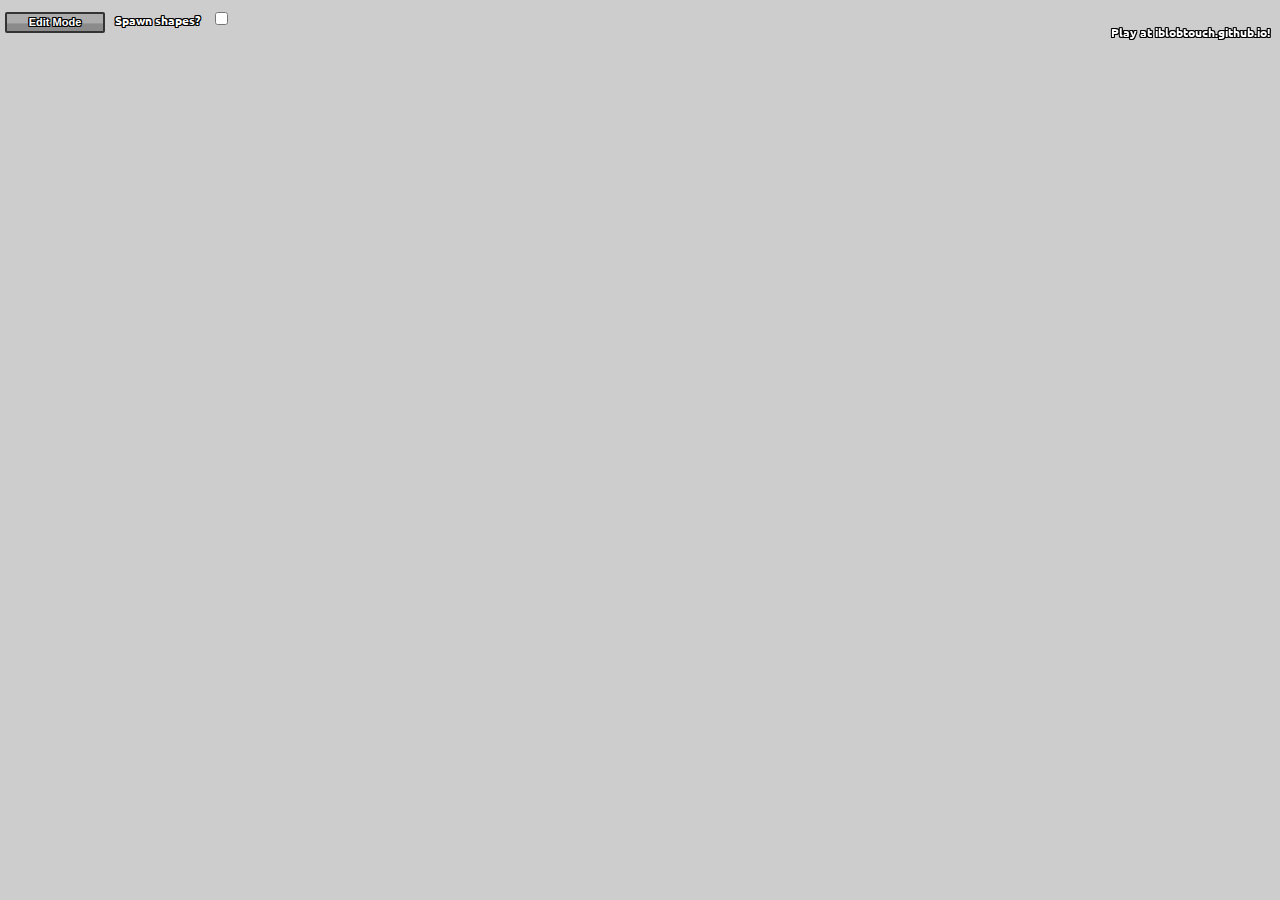
==== index.html @ daf32322 "Restored preset tooltips & misc" ====
<!DOCTYPE html>
<html lang="en">
	<title>Fantasy Tank Builder</title>
	<head>
		<link rel="stylesheet" href="normalize.css" />
		<link rel="stylesheet" href="styles.css" />
		<link href="https://fonts.googleapis.com/css?family=Ubuntu" rel="stylesheet" />
		<link rel="shortcut icon" href="favicon.ico" type="image/x-icon" />
		<!--If you remove the following line, the code might break in some browsers.-->
		<meta charset="utf8" />
		<meta name="description" content="Build a fantasy diep.io tank! Made by iblobtouch on Github." />
		<meta name="keywords" content="diep.io,tank,ftb,fantasy tank,io" />
		<meta name="author" content="iblobtouch" />
	</head>
	<body onload="onload()">
		<noscript>
			<div id="noscript">
				<h1>
					The tank editor requires JavaScript to run. Please turn it on to get rid of this message.
				</h1>
			</div>
		</noscript>
		<canvas id="game"></canvas>
		<script src="scripts/globals.js"></script>
		<script src="scripts/drawBackground.js"></script>
		<script src="scripts/drawGraphics.js"></script>
		<script src="scripts/gameController.js"></script>
		
		<p id="watermark">Play at iblobtouch.github.io!</p>
		
		<p id="spawnlabel">Spawn shapes?</p>
		<input type="checkbox" id="spawn">
		
		<button id="editbutton" onclick="editButtonClick()">Edit Mode</button>
		<button class="editbuttons" id="bodybutton" onclick="bodyClick()">Body/Color</button>
		<button class="editbuttons" id="barrelbutton" onclick="barrelClick()">Barrel</button>
		<button class="editbuttons" id="bulletbutton" onclick="bulletClick()">Bullet</button>
		<button class="editbuttons" id="savebutton" onclick="saveClick()">Export/Import</button>
		<button class="editbuttons" id="undobutton" onclick="undo()">⟲ Undo</button>
		<button class="editbuttons" id="redobutton" onclick="redo()">Redo ⟳</button>
		
		<p id="note">Press the edit mode button to edit the tank. <br /> Press e to autofire and c to autospin. <br /> Refresh the page to get a new tank. </p>
		
		<p class="editbuttons tanksettings pos1label"><b>Radius </b><span data-tooltip="Specifies the radius of the tank's main body." class="info">ⓘ</span></p>
		<textarea class="editbuttons tanksettings pos1" id="body" rows="1" cols="10" placeholder="0" data-tooltip="Specifies the radius of the tank's main body.">32</textarea>
		
		<p class="editbuttons tanksettings pos2label"><b>Body </b><span data-tooltip="Specifies the type of body that should be used." class="info">ⓘ</span></p>
		<select class="editbuttons tanksettings pos2" id="shape" data-tooltip="Specifies the type of body should be used.">
			<option value="circle">Circle</option> 
  			<option value="square">Square</option>
  			<option value="smasher">Smasher</option>
			<option value="spike">Spike</option>
			<option value="triangle">Triangle</option>
			<option value="pentagon">Pentagon</option>
			<option value="mothership">Mothership</option>
		</select>
		
     		<p class="editbuttons tanksettings pos3label"><b>Colour </b><span data-tooltip="Specifies what colour should be used for the tank and bullets." class="info">ⓘ</span></p>
		<input type="color" class="editbuttons tanksettings pos3" id="color" value="#00B2E1" data-tooltip="Specifies what colour should be used for the tank and bullets.">
		
		<input type="button" class="editbuttons tanksettings presetred" id="setcolorred" onclick="setColor('#F14E54')" title="Red Team" />
		<input type="button" class="editbuttons tanksettings presetblue" id="setcolorblue" onclick="setColor('#00B2E1')" title="Blue Team" />
		<input type="button" class="editbuttons tanksettings presetgreen" id="setcolorgreen" onclick="setColor('#00E16E')" title="Green Team" />
		<input type="button" class="editbuttons tanksettings presetpurple" id="setcolorpurple" onclick="setColor('#BF7FF5')" title="Purple Team" />
		<input type="button" class="editbuttons tanksettings presetyellow" id="setcoloryellow" onclick="setColor('#FFEB69')" title="Arena Closer/No Team" />
		<input type="button" class="editbuttons tanksettings presetlightgrey" id="setcolorlightgrey" onclick="setColor('#C0C0C0')" title="Fallen Tank" />
		<input type="button" class="editbuttons tanksettings presetpalered" id="setcolorpalered" onclick="setColor('#FC7677')" title="Defender" />
		<input type="button" class="editbuttons tanksettings presetviolet" id="setcolorviolet" onclick="setColor('#F177DD')" title="Protecter of Pentagons" />
		
		<p class="editbuttons tanksettings pos4label"><b>Invisibility </b><span data-tooltip="Toggles fadeout invisibility for tanks. WARNING: Does not save to export. Yet." class="info">ⓘ</span></p>
		<input type="checkbox" class="editbuttons tanksettings pos4" id="invis" data-tooltip="Toggles fadeout invisibility for tanks. WARNING: Does not save to export. Yet.">
		
		<p class="editbuttons tanksettings pos5label"><b>Drone Limit </b><span data-tooltip="Specifies the maximum number of drones that can be on screen. WARNING: Does not save to export. Yet." class="info">ⓘ</span></p>
		<textarea class="editbuttons tanksettings pos5" id="drones" rows="1" cols="10" placeholder="0" data-tooltip="Specifies the maximum number of drones that can be on screen. WARNING: Does not save to export. Yet.">8</textarea>
		
		<p class="editbuttons tanksettings pos6label"><b>Necro Limit </b><span data-tooltip="Specifies the maximum number of Necromancer type drones that can be on screen. WARNING: Does not save to export. Yet." class="info">ⓘ</span></p>
		<textarea class="editbuttons tanksettings pos6" id="necrodrones" rows="1" cols="10" placeholder="0" data-tooltip="Specifies the maximum number of Necromancer type drones that can be on screen. WARNING: Does not save to export. Yet.">16</textarea>
		
		<p class="editbuttons tanksettings pos7label"><b>Body Damage </b><span data-tooltip="Specifies the damage the body of the tank does to a shape on collision. WARNING: Does not save to export. Yet." class="info">ⓘ</span></p>
		<textarea class="editbuttons tanksettings pos7" id="bodydamage" rows="1" cols="10" placeholder="0" data-tooltip="Specifies the damage the body of the tank does to a shape on collision. WARNING: Does not save to export. Yet.">50</textarea>
		
		<p class="editbuttons barrelsettings pos1label" id="traplabel"><b>Barrel </b><span data-tooltip="Specifies what type of barrel you want to place." class="info">ⓘ</span></p>
		<select class="editbuttons barrelsettings pos1" id="bullet" data-tooltip="Specifies what type of barrel you want to place.">
			<option value="bullet">Gun</option> 
  			<option value="trap">Trap Layer</option>
  			<option value="drone">Drone Maker</option>
			<option value="necro">Sunchips!</option>
		</select>
		
		<p class="editbuttons barrelsettings pos2label"><b>Can Shoot? </b><span data-tooltip="Toggles this cannon's ability to shoot." class="info">ⓘ</span></p>
		<input type="checkbox" class="editbuttons barrelsettings pos2" id="disable" checked data-tooltip="Toggles this cannon's ability to shoot.">
		
		<p class="editbuttons barrelsettings pos3label"><b>Width </b><span data-tooltip="Specifies the width of the cannon." class="info">ⓘ</span></p>
		<textarea class="editbuttons barrelsettings pos3" id="width" rows="1" cols="10"  placeholder="0" data-tooltip="Specifies the width of the cannon.">15</textarea>
		
		<p class="editbuttons barrelsettings pos4label"><b>Length </b><span data-tooltip="Specifies the length of the cannon." class="info">ⓘ</span></p>
		<textarea class="editbuttons barrelsettings pos4" id="length" rows="1" cols="10"  placeholder="0" data-tooltip="Specifies the length of the cannon.">60</textarea>
		
		<p class="editbuttons barrelsettings pos5label"><b>X Offset </b><span data-tooltip="Specifies the distance above or below the center. Negative values moves to the right, positive to the left." class="info">ⓘ</span></p>
		<textarea class="editbuttons barrelsettings pos5" id="offset" rows="1" cols="10"  placeholder="0" data-tooltip="Specifies the distance above or below the center. Negative values moves to the right, positive to the left.">0</textarea>
		
		<p class="editbuttons barrelsettings pos6label"><b>Y Offset </b><span data-tooltip="Specifies the distance from the center of the tank. Negative values moves down, positive moves up." class="info">ⓘ</span></p>
		<textarea class="editbuttons barrelsettings pos6" id="offsetx" rows="1" cols="10"  placeholder="0" data-tooltip="Specifies the distance from the center of the tank. Negative values moves down, positive moves up.">0</textarea>
		
		<p class="editbuttons barrelsettings pos7label"><b>Reload </b><span data-tooltip="Specifies the time it takes to fire again, in seconds." class="info">ⓘ</span></p>
		<textarea class="editbuttons barrelsettings pos7" id="reload" rows="1" cols="10"  placeholder="0" data-tooltip="Specifies the time it takes to fire again, in seconds.">2</textarea>
		
		<p class="editbuttons barrelsettings pos8label"><b>Recoil </b><span data-tooltip="Specifies how much recoil/knockback this cannon gives." class="info">ⓘ</span></p>
		<textarea class="editbuttons barrelsettings pos8" id="knockback" rows="1" cols="10"  placeholder="0" data-tooltip="Specifies how much recoil/knockback this cannon gives.">0</textarea>
		
		<p class="editbuttons barrelsettings pos9label"><b>Spread </b><span data-tooltip="Specifies the accuracy of this cannon in degrees. 0=Fires in a straight line. 360=fires randomly in any direction. Recommended values are between 0-30." class="info">ⓘ</span></p>
		<textarea class="editbuttons barrelsettings pos9" id="spread" rows="1" cols="10"  placeholder="0" data-tooltip="Specifies the accuracy of this cannon in degrees. 0=Fires in a straight line. 360=fires randomly in any direction. Recommended values are between 0-30.">0</textarea>
		
		<p class="editbuttons barrelsettings pos10label"><b>Delay </b><span data-tooltip="Specifies the delay before the cannon can first fire." class="info">ⓘ</span></p>
		<textarea class="editbuttons barrelsettings pos10" id="basedelay" rows="1" cols="10"  placeholder="0" data-tooltip="Specifies the delay before the cannon can first fire.">0</textarea>
		
		<p class="editbuttons bulletsettings pos1label"><b>Bullet Size </b><span data-tooltip="Specifies the size of the projectiles this cannon fires." class="info">ⓘ</span></p>
		<textarea class="editbuttons bulletsettings pos1" id="size" rows="1" cols="10"  placeholder="0" data-tooltip="Specifies the size of the projectiles this cannon fires.">15</textarea>
		
		<p class="editbuttons bulletsettings pos2label"><b>Bullet Speed </b><span data-tooltip="Specifies the speed of the projectiles this cannon fires." class="info">ⓘ</span></p>
		<textarea class="editbuttons bulletsettings pos2" id="speed" rows="1" cols="10"  placeholder="0" data-tooltip="Specifies the speed of the projectiles this cannon fires.">50</textarea>
		
		<p class="editbuttons bulletsettings pos3label"><b>Bullet Lifespan </b><span data-tooltip="Specifies the lifetime of the projectiles this cannon fires. Does not effect drones. Value is in seconds." class="info">ⓘ</span></p>
		<textarea class="editbuttons bulletsettings pos3" id="time" rows="1" cols="10"  placeholder="0" data-tooltip="Specifies the lifetime of the projectiles this cannon fires. Does not effect drones. Value is in seconds.">1</textarea>
		
		<p class="editbuttons bulletsettings pos4label"><b>Bullet Damage </b><span data-tooltip="Specifies the damage of the bullets this cannon fires. Squares=100HP  Triangles=300HP  Pentagons=1400HP" class="info">ⓘ</span></p>
		<textarea class="editbuttons bulletsettings pos4" id="damage" rows="1" cols="10"  placeholder="0" data-tooltip="Specifies the damage of the bullets this cannon fires. Squares=100HP  Triangles=300HP  Pentagons=1400HP">65</textarea>
		
		<p class="editbuttons bulletsettings pos5label"><b>Toggle Inherit </b><span data-tooltip="Toggles if these values are used by the barrel or not. Uncheck to use these values. If left checked, these values will automatically be generated by the editor." class="info">ⓘ</span></p>
		<input type="checkbox" class="editbuttons bulletsettings pos5" id="use" checked data-tooltip="Toggles if these values are ignored by the barrel. Uncheck to use these values. If left checked, these values will automatically be generated by the editor.">
		
		<button class="editbuttons savesettings pos1label" onclick="printObject()" >Export tank.</button>
		<button class="editbuttons savesettings pos2label" onclick="importObject()" >Import tank.</button>
		<textarea class="editbuttons savesettings pos1 textexport" id="save" placeholder="Save Codes go here..."></textarea>
		
		<p class="editbuttons" id="notes"><kbd>Q</kbd> to place barrels. Barrels place in order of last placed to first. <br /> <kbd>F</kbd> to remove barrels. WARNING: Removes all barrels within 1° at once! <br /> Hold <kbd>Shift</kbd> to align in 15° increments. Red line determines front of tank. <br /> <kbd>Ctrl</kbd> + Scroll Wheel to adjust zoom (limited in some browsers). <br /> Alternatively, try <kbd>Ctrl</kbd> + <kbd>+</kbd> to zoom in, and <kbd>Ctrl</kbd> + <kbd>-</kbd> to zoom out. <br /> Click outside of textboxes before placing or removing barrels. </p>
	</body>
</html>
---- styles.css ----
body {
	font: 12px ubuntu, sans-serif;
	font-weight: bold;
	color: white;
	text-shadow: -1px 0 black, 0 1px black, 1px 0 black, 0 -1px black, -1px -1px black, -1px 1px black, 1px 1px black, 1px -1px black;
	border: none;
}

body {
	margin: 5px;
}

#noscript {
	background-color: red;
	left: 0;
	text-align: center;
	top: 0;
	padding: 5px;
	position: fixed;
	width: 100%;
	z-index: 10;
}

#game {
	position: fixed; 
	top: 0; 
	left: 0; 
	padding:0;
	margin: 0;
	width:100%;
	height:100%;
	background-color: #CDCDCD;
}

.ubuntu {
	font-family: ubuntu, sans-serif;
}

textarea {
	background-color: white;
	color: black;
	resize: none;
	width: 90px;
	height: 17px;
	line-height: 14px;
	font: 12px ubuntu, sans-serif;
	font-weight: bold;
	border: 2px solid black;
	border-radius: 3px;
}

select {
	background-color: white;
	color: black;
	resize: none;
	width: 96px;
	height: 21px;
	line-height: 14px;
	font: 12px ubuntu, sans-serif;
	font-weight: bold;
	border: 2px solid black;
	border-radius: 3px;
}

/* Default for all buttons */
button {
	background-color: #8B8B8B; 
	background-image: linear-gradient(0deg, rgba(0,0,0,0) 0%, rgba(0,0,0,0) 40%, rgba(173,173,173,1) 50%);
	border: 2px solid #333333;
	border-radius: 2px;
	color: white;
	width: 100px;
	line-height: 15px;
	text-align: center;
	text-decoration: none;
	text-shadow: -1px 0 black, 0 1px black, 1px 0 black, 0 -1px black, -1px -1px black, -1px 1px black, 1px 1px black, 1px -1px black;
	display: inline-block;
	font-size: 11px;
	font-weight: bold;
}

button:hover {
	background-color: #989898;
	background-image: linear-gradient(0deg, rgba(0,0,0,0) 0%, rgba(0,0,0,0) 40%, rgba(198,198,198,1) 50%);
}

button:active {
	background-color: #8A8A8A;
	background-image: linear-gradient(0deg, rgba(0,0,0,0) 0%, rgba(0,0,0,0) 40%, rgba(111,111,111,1) 50%);
}

kbd {
	background-color: #ddd;
	border: 1px solid #bbb;
	border-radius: 0.2em;
	color: black;
	font-weight: bolder;
	line-height: 1.5em;
	text-align: center;
	text-decoration: none;
	text-shadow: none;
	font-size: 12px;
	margin: 0em 0.13em;
	padding: 0.0em 0.5em;
}

#watermark {
	position: absolute;
	right: 10px;
	font: 'ubuntu', sans-serif;
}

#editbutton {
	z-index: 5;
	position:fixed;
}

.editbuttons {
	z-index: 5;
	position:fixed;
	visibility: hidden;
}

#spawnlabel {
	position: fixed;
	margin-top: 0px;
	margin-left: 110px;
}

#spawn {
	position: fixed;
	margin-top: 0px;
	margin-left: 210px;
}

#bodybutton {
	margin-top: 30px;
	margin-left: 1px;
}

#bodybutton:hover {
	background-color: #9D84CD;
	background-image: linear-gradient(0deg, rgba(0,0,0,0) 0%, rgba(0,0,0,0) 40%, rgba(195,164,255,1) 50%);
}

#bodybutton:active {
	background-color: #9272CD;
	background-image: linear-gradient(0deg, rgba(255,255,255,0) 0%, rgba(255,255,255,0) 40%, rgba(116,91,164,1) 50%);
}

#barrelbutton {
	margin-top: 30px;
	margin-left: 110px;
}

#barrelbutton:hover {
	background-color: #849BCD;
	background-image: linear-gradient(0deg, rgba(0,0,0,0) 0%, rgba(0,0,0,0) 40%, rgba(164,193,255,1) 50%);
}

#barrelbutton:active {
	background-color: #728FCD;
	background-image: linear-gradient(0deg, rgba(255,255,255,0) 0%, rgba(255,255,255,0) 40%, rgba(91,114,164,1) 50%);
}

#bulletbutton {
	margin-top: 30px;
	margin-left: 220px;
}

#bulletbutton:hover {
	background-color: #CD8484;
	background-image: linear-gradient(0deg, rgba(0,0,0,0) 0%, rgba(0,0,0,0) 40%, rgba(255,164,164,1) 50%);
}

#bulletbutton:active {
	background-color: #CC7171;
	background-image: linear-gradient(0deg, rgba(255,255,255,0) 0%, rgba(255,255,255,0) 40%, rgba(164,91,91,1) 50%);
}

#savebutton {
	margin-top: 30px;
	margin-left: 330px;
}

#savebutton:hover {
	background-color: #84CDCA;
	background-image: linear-gradient(0deg, rgba(0,0,0,0) 0%, rgba(0,0,0,0) 40%, rgba(164,225,251,1) 50%);
}

#savebutton:active {
	background-color: #71CCC8;
	background-image: linear-gradient(0deg, rgba(255,255,255,0) 0%, rgba(255,255,255,0) 40%, rgba(91,164,161,1) 50%);
}

#undobutton {
	bottom: 135px;
	margin-left: 110px;
}

#undobutton:hover {
	background-color: #CD8484;
	background-image: linear-gradient(0deg, rgba(0,0,0,0) 0%, rgba(0,0,0,0) 40%, rgba(255,164,164,1) 50%);
}

#undobutton:active {
	background-color: #CC7171;
	background-image: linear-gradient(0deg, rgba(255,255,255,0) 0%, rgba(255,255,255,0) 40%, rgba(164,91,91,1) 50%);
}

#redobutton {
	bottom: 135px;
	margin-left: 220px;
}

#redobutton:hover {
	background-color: #9DCD84;
	background-image: linear-gradient(0deg, rgba(0,0,0,0) 0%, rgba(0,0,0,0) 40%, rgba(195,255,164,1) 50%);
}

#redobutton:active {
	background-color: #90CC71;
	background-image: linear-gradient(0deg, rgba(255,255,255,0) 0%, rgba(255,255,255,0) 40%, rgba(116,164,91,1) 50%);
}

#color {
	padding: 0px;
	width: 30px;
}

/* Preset colour buttons */

.presetred {
	margin-top: 35px;
	margin-left: 255px;
	padding: 0px;
	border: 1px solid #555555;
	height: 12px;
	width: 12px;
	background-color: #F14E54;
}

.presetblue {
	margin-top: 46px;
	margin-left: 255px;
	padding: 0px;
	border: 1px solid #555555;
	height: 12px;
	width: 12px;
	background-color: #00B2E1;
}

.presetgreen {
	margin-top: 35px;
	margin-left: 266px;
	padding: 0;
	border: 1px solid #555555;
	height: 12px;
	width: 12px;
	background-color: #00E16E;
}

.presetpurple {
	margin-top: 46px;
	margin-left: 266px;
	padding: 0px;
	border: 1px solid #555555;
	height: 12px;
	width: 12px;
	background-color: #BF7FF5;
}

.presetyellow {
	margin-top: 35px;
	margin-left: 277px;
	padding: 0px;
	border: 1px solid #555555;
	height: 12px;
	width: 12px;
	background-color: #FFEB69;
}

.presetlightgrey {
	margin-top: 46px;
	margin-left: 277px;
	padding: 0px;
	border: 1px solid #555555;
	height: 12px;
	width: 12px;
	background-color: #C0C0C0;
}

.presetpalered {
	margin-top: 35px;
	margin-left: 288px;
	padding: 0px;
	border: 1px solid #555555;
	height: 12px;
	width: 12px;
	background-color: #FC7677;
}

.presetviolet {
	margin-top: 46px;
	margin-left: 288px;
	padding: 0px;
	border: 1px solid #555555;
	height: 12px;
	width: 12px;
	background-color: #F177DD;
}

/* Tooltips */
.info {
	position: relative;
	font: 14px ubuntu;
	font-weight: bold;
	color: #0022C8;
	text-shadow: none;
	margin-left: 3px;
}

.info:before {
	content: attr(data-tooltip);
	position: absolute;
	background-color: rgba(20,105,255,0.9);
	border: 2px solid black;
	color: white;
	border-radius: 10px;
	padding: 4px 7px;
	font-size: 11px;
	text-align: center;
	text-shadow: -1px 0 black, 0 1px black, 1px 0 black, 0 -1px black, -1px -1px black, -1px 1px black, 1px 1px black, 1px -1px black;
	line-height: 1.2em;
	width: 140px;
	margin-left: -70px;
	bottom: 150%;
	left: 50%;
	visibility: hidden;
	opacity: 0;
	transition: visibility 0.3s, opacity 0.3s;
}

.info:after {
	content: "";
	position: absolute;
	border-style: solid;
	border-width: 8px;
	border-color: black transparent transparent transparent;
	margin-left: 0px;
	bottom: 65%;
	left: 50%;
	visibility: hidden;
	opacity: 0;
	transition: visibility 0.3s, opacity 0.3s;
}

.info:hover:before, .info:hover:after {
	visibility: visible;
	opacity: 1;
	transition: visibility 0.3s, opacity 0.5s;
}

.textexport {
	resize: both;
	width: 420px;
	height: 90px;
}

.pos1label {
	margin-top: 10px;
	margin-left: 0px;
}

.pos2label {
	margin-top: 10px;
	margin-left: 110px;
}

.pos3label {
	margin-top: 10px;
	margin-left: 220px;
}

.pos4label {
	margin-top: 10px;
	margin-left: 330px;
}

.pos5label {
	margin-top: 65px;
	margin-left: 0px;
}

.pos6label {
	margin-top: 65px;
	margin-left: 110px;
}

.pos7label {
	margin-top: 65px;
	margin-left: 220px;
}

.pos8label {
	margin-top: 65px;
	margin-left: 330px;
}

.pos9label {
	margin-top: 120px;
	margin-left: 0px;
}

.pos10label {
	margin-top: 120px;
	margin-left: 110px;
}

.pos11label {
	margin-top: 120px;
	margin-left: 220px;
}

.pos12label {
	margin-top: 120px;
	margin-left: 330px;
}

.pos13label {
	margin-top: 175px;
	margin-left: 0px;
}

.pos14label {
	margin-top: 175px;
	margin-left: 110px;
}

.pos15label {
	margin-top: 175px;
	margin-left: 220px;
}

.pos16label {
	margin-top: 175px;
	margin-left: 330px;
}

.pos1 {
	margin-top: 35px;
	margin-left: 0px;
}

.pos2 {
	margin-top: 35px;
	margin-left: 110px;
}

.pos3 {
	margin-top: 35px;
	margin-left: 220px;
}

.pos4 {
	margin-top: 35px;
	margin-left: 330px;
}

.pos5 {
	margin-top: 90px;
	margin-left: 0px;
}

.pos6 {
	margin-top: 90px;
	margin-left: 110px;
}

.pos7 {
	margin-top: 90px;
	margin-left: 220px;
}

.pos8 {
	margin-top: 90px;
	margin-left: 330px;
}

.pos9 {
	margin-top: 145px;
	margin-left: 0px;
}

.pos10 {
	margin-top: 145px;
	margin-left: 110px;
}

.pos11 {
	margin-top: 145px;
	margin-left: 220px;
}

.pos12 {
	margin-top: 145px;
	margin-left: 330px;
}

.pos13 {
	margin-top: 200px;
	margin-left: 0px;
}

.pos14 {
	margin-top: 200px;
	margin-left: 110px;
}

.pos15 {
	margin-top: 200px;
	margin-left: 220px;
}

.pos16 {
	margin-top: 200px;
	margin-left: 330px;
}

#notes {
	font: 13px ubuntu, sans-serif;
	border: 2px solid black;
	border-radius: 5px;
	background-color: #555;
	line-height: 14px;
	padding: 3px;
	position: fixed;
	bottom: 0;
}

#version {
	font: 8px ubuntu, sans-serif;
	position: absolute;
	right: 10px;
	bottom: 0;
}
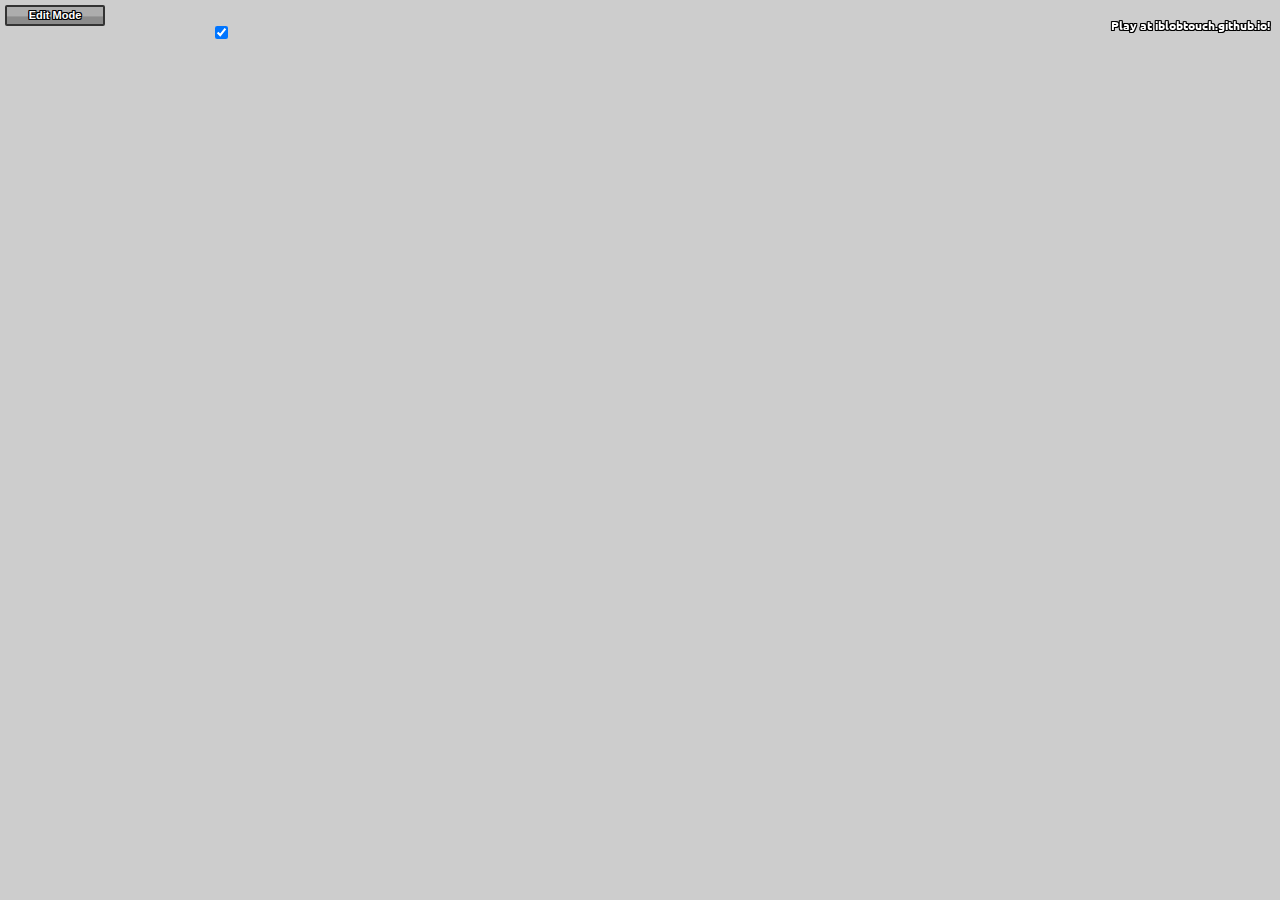
==== commit c12122da: "Updated checkboxes & added placeholder buttons" ====
--- a/index.html
+++ b/index.html
@@ -16,7 +16,7 @@
 		<noscript>
 			<div id="noscript">
 				<h1>
-					The tank editor requires JavaScript to run. Please turn it on to get rid of this message.
+					The tank editor requires JavaScript to work. Please turn it on to get rid of this message. You can learn how to re-enable JavaScript <a href="//enable-javascript.com/">here</a>.
 				</h1>
 			</div>
 		</noscript>
@@ -28,10 +28,13 @@
 		
 		<p id="watermark">Play at iblobtouch.github.io!</p>
 		
-		<p id="spawnlabel">Spawn shapes?</p>
-		<input type="checkbox" id="spawn">
-		
 		<button id="editbutton" onclick="editButtonClick()">Edit Mode</button>
+		<button id="infobutton">ⓘ</button>
+		<div class="spawn">
+			<input type="checkbox" value="None" id="spawn" name="check" checked="" />
+			<label for="spawn">⬟</label>
+		</div>
+		<button class="editbuttons" id="settingsbutton">⚙</button>
 		<button class="editbuttons" id="bodybutton" onclick="bodyClick()">Body/Color</button>
 		<button class="editbuttons" id="barrelbutton" onclick="barrelClick()">Barrel</button>
 		<button class="editbuttons" id="bulletbutton" onclick="bulletClick()">Bullet</button>
@@ -67,16 +70,19 @@
 		<input type="button" class="editbuttons tanksettings presetpalered" id="setcolorpalered" onclick="setColor('#FC7677')" title="Defender" />
 		<input type="button" class="editbuttons tanksettings presetviolet" id="setcolorviolet" onclick="setColor('#F177DD')" title="Protecter of Pentagons" />
 		
-		<p class="editbuttons tanksettings pos4label"><b>Invisibility </b><span data-tooltip="Toggles fadeout invisibility for tanks. WARNING: Does not save to export. Yet." class="info">ⓘ</span></p>
-		<input type="checkbox" class="editbuttons tanksettings pos4" id="invis" data-tooltip="Toggles fadeout invisibility for tanks. WARNING: Does not save to export. Yet.">
+		<p class="editbuttons tanksettings pos4label"><b>Invisibility </b><span data-tooltip="Toggles fadeout invisibility for tanks. WARNING: Does not save to export. Yet." class="warninginfo">ⓘ</span></p>
+		<div class="editbuttons tanksettings pos4 toggle">
+			<input type="checkbox" value="None" id="invis" name="check" checked="">
+			<label for="invis"></label>
+		</div>
 		
-		<p class="editbuttons tanksettings pos5label"><b>Drone Limit </b><span data-tooltip="Specifies the maximum number of drones that can be on screen. WARNING: Does not save to export. Yet." class="info">ⓘ</span></p>
+		<p class="editbuttons tanksettings pos5label"><b>Drone Limit </b><span data-tooltip="Specifies the maximum number of drones that can be on screen. WARNING: Does not save to export. Yet." class="warninginfo">ⓘ</span></p>
 		<textarea class="editbuttons tanksettings pos5" id="drones" rows="1" cols="10" placeholder="0" data-tooltip="Specifies the maximum number of drones that can be on screen. WARNING: Does not save to export. Yet.">8</textarea>
 		
-		<p class="editbuttons tanksettings pos6label"><b>Necro Limit </b><span data-tooltip="Specifies the maximum number of Necromancer type drones that can be on screen. WARNING: Does not save to export. Yet." class="info">ⓘ</span></p>
+		<p class="editbuttons tanksettings pos6label"><b>Necro Limit </b><span data-tooltip="Specifies the maximum number of Necromancer type drones that can be on screen. WARNING: Does not save to export. Yet." class="warninginfo">ⓘ</span></p>
 		<textarea class="editbuttons tanksettings pos6" id="necrodrones" rows="1" cols="10" placeholder="0" data-tooltip="Specifies the maximum number of Necromancer type drones that can be on screen. WARNING: Does not save to export. Yet.">16</textarea>
 		
-		<p class="editbuttons tanksettings pos7label"><b>Body Damage </b><span data-tooltip="Specifies the damage the body of the tank does to a shape on collision. WARNING: Does not save to export. Yet." class="info">ⓘ</span></p>
+		<p class="editbuttons tanksettings pos7label"><b>Body Damage </b><span data-tooltip="Specifies the damage the body of the tank does to a shape on collision. WARNING: Does not save to export. Yet." class="warninginfo">ⓘ</span></p>
 		<textarea class="editbuttons tanksettings pos7" id="bodydamage" rows="1" cols="10" placeholder="0" data-tooltip="Specifies the damage the body of the tank does to a shape on collision. WARNING: Does not save to export. Yet.">50</textarea>
 		
 		<p class="editbuttons barrelsettings pos1label" id="traplabel"><b>Barrel </b><span data-tooltip="Specifies what type of barrel you want to place." class="info">ⓘ</span></p>
@@ -88,7 +94,10 @@
 		</select>
 		
 		<p class="editbuttons barrelsettings pos2label"><b>Can Shoot? </b><span data-tooltip="Toggles this cannon's ability to shoot." class="info">ⓘ</span></p>
-		<input type="checkbox" class="editbuttons barrelsettings pos2" id="disable" checked data-tooltip="Toggles this cannon's ability to shoot.">
+		<div class="editbuttons barrelsettings pos2 toggle" style="visibility: hidden;">
+			<input type="checkbox" value="None" id="disable" name="check" checked="">
+			<label for="disable"></label>
+		</div>
 		
 		<p class="editbuttons barrelsettings pos3label"><b>Width </b><span data-tooltip="Specifies the width of the cannon." class="info">ⓘ</span></p>
 		<textarea class="editbuttons barrelsettings pos3" id="width" rows="1" cols="10"  placeholder="0" data-tooltip="Specifies the width of the cannon.">15</textarea>
@@ -127,12 +136,15 @@
 		<textarea class="editbuttons bulletsettings pos4" id="damage" rows="1" cols="10"  placeholder="0" data-tooltip="Specifies the damage of the bullets this cannon fires. Squares=100HP  Triangles=300HP  Pentagons=1400HP">65</textarea>
 		
 		<p class="editbuttons bulletsettings pos5label"><b>Toggle Inherit </b><span data-tooltip="Toggles if these values are used by the barrel or not. Uncheck to use these values. If left checked, these values will automatically be generated by the editor." class="info">ⓘ</span></p>
-		<input type="checkbox" class="editbuttons bulletsettings pos5" id="use" checked data-tooltip="Toggles if these values are ignored by the barrel. Uncheck to use these values. If left checked, these values will automatically be generated by the editor.">
+		<div class="editbuttons bulletsettings pos5 toggle" style="visibility: hidden;">
+			<input type="checkbox" value="None" id="use" name="check" checked="">
+			<label for="use"></label>
+		</div>
 		
 		<button class="editbuttons savesettings pos1label" onclick="printObject()" >Export tank.</button>
 		<button class="editbuttons savesettings pos2label" onclick="importObject()" >Import tank.</button>
 		<textarea class="editbuttons savesettings pos1 textexport" id="save" placeholder="Save Codes go here..."></textarea>
 		
-		<p class="editbuttons" id="notes"><kbd>Q</kbd> to place barrels. Barrels place in order of last placed to first. <br /> <kbd>F</kbd> to remove barrels. WARNING: Removes all barrels within 1° at once! <br /> Hold <kbd>Shift</kbd> to align in 15° increments. Red line determines front of tank. <br /> <kbd>Ctrl</kbd> + Scroll Wheel to adjust zoom (limited in some browsers). <br /> Alternatively, try <kbd>Ctrl</kbd> + <kbd>+</kbd> to zoom in, and <kbd>Ctrl</kbd> + <kbd>-</kbd> to zoom out. <br /> Click outside of textboxes before placing or removing barrels. </p>
+		<p class="editbuttons" id="notes"><kbd>Q</kbd> to place barrels. Barrels place in order of last placed to first. <br /> <kbd>F</kbd> to remove barrels. WARNING: Removes all barrels within 1° at once! <br /> Hold <kbd>Shift</kbd> to align in 15° increments. Red line determines front of tank. <br /> <kbd>Ctrl</kbd> + Scroll Wheel to adjust zoom (limited in some browsers). <br /> Alternatively, try <kbd>Ctrl</kbd> + <kbd>+</kbd> to zoom in, and <kbd>Ctrl</kbd> + <kbd>-</kbd> to zoom out. <br /> Click outside of textboxes before placing or removing barrels. <br> <kbd>Z</kbd>/<kbd>X</kbd> To undo/redo. <br> <kbd>O</kbd>/<kbd>P</kbd> To Increase/decrease the number of barrels places at once.</p>
 	</body>
 </html>
--- a/styles.css
+++ b/styles.css
@@ -311,7 +311,7 @@
 }
 
 /* Tooltips */
-.info {
+.info , .warninginfo{
 	position: relative;
 	font: 14px ubuntu;
 	font-weight: bold;
@@ -341,7 +341,28 @@
 	transition: visibility 0.3s, opacity 0.3s;
 }
 
-.info:after {
+.warninginfo:before {
+	content: attr(data-tooltip);
+	position: absolute;
+	background-color: rgba(255,20,20,0.9);
+	border: 2px solid black;
+	color: yellow;
+	border-radius: 10px;
+	padding: 4px 7px;
+	font-size: 11px;
+	text-align: center;
+	text-shadow: -1px 0 black, 0 1px black, 1px 0 black, 0 -1px black, -1px -1px black, -1px 1px black, 1px 1px black, 1px -1px black;
+	line-height: 1.2em;
+	width: 140px;
+	margin-left: -70px;
+	bottom: 150%;
+	left: 50%;
+	visibility: hidden;
+	opacity: 0;
+	transition: visibility 0.3s, opacity 0.3s;
+}
+
+.info:after, .warninginfo:after {
 	content: "";
 	position: absolute;
 	border-style: solid;
@@ -355,7 +376,7 @@
 	transition: visibility 0.3s, opacity 0.3s;
 }
 
-.info:hover:before, .info:hover:after {
+.info:hover:before, .info:hover:after, .warninginfo:hover:before, .warninginfo:hover:after {
 	visibility: visible;
 	opacity: 1;
 	transition: visibility 0.3s, opacity 0.5s;
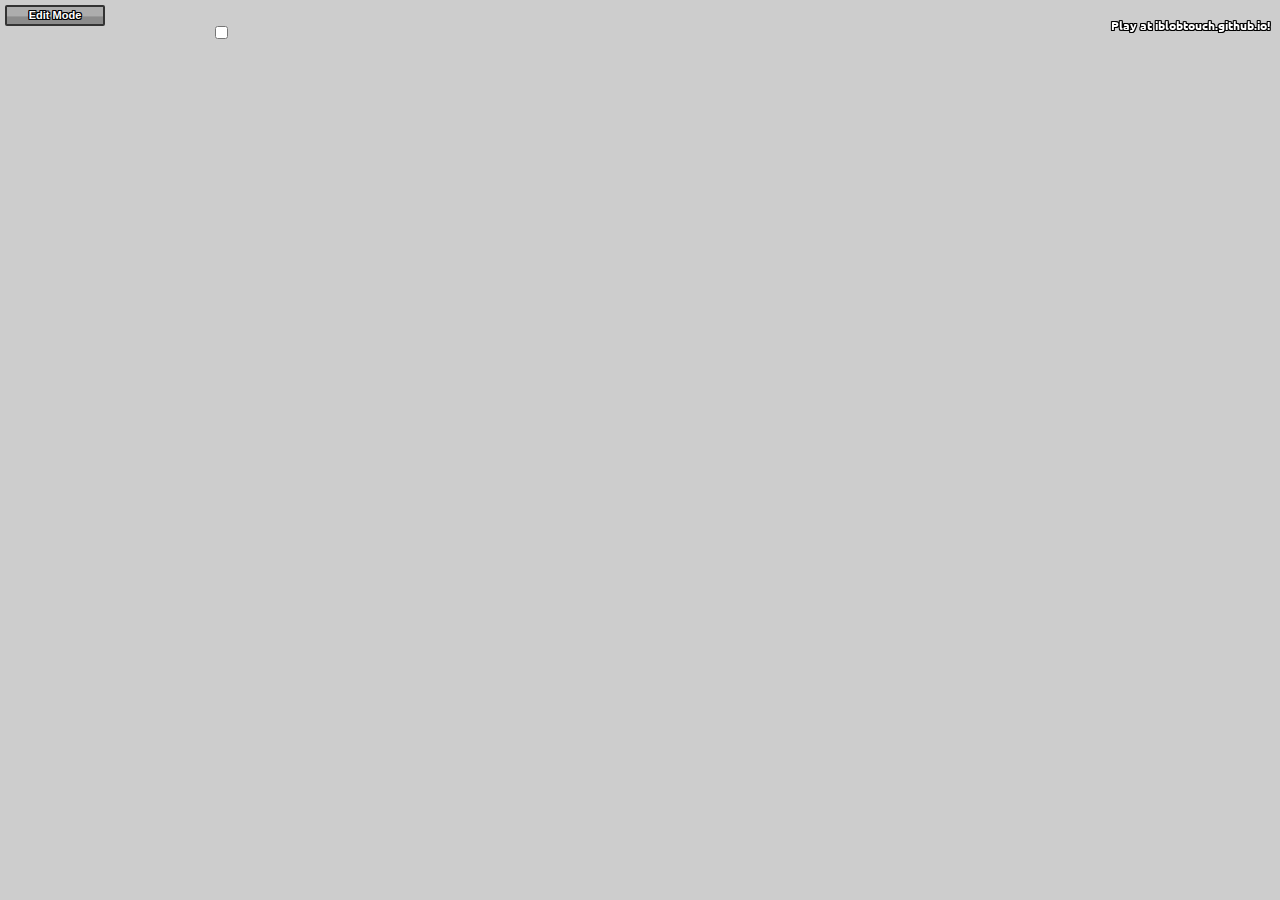
==== commit c81eb238: "Added Increment" ====
--- a/index.html
+++ b/index.html
@@ -29,12 +29,12 @@
 		<p id="watermark">Play at iblobtouch.github.io!</p>
 		
 		<button id="editbutton" onclick="editButtonClick()">Edit Mode</button>
-		<button id="infobutton">ⓘ</button>
+		<button id="infobutton" onclick="infoClick()">ⓘ</button>
 		<div class="spawn">
-			<input type="checkbox" value="None" id="spawn" name="check" checked="" />
+			<input type="checkbox" value="None" id="spawn" name="check" />
 			<label for="spawn">⬟</label>
 		</div>
-		<button class="editbuttons" id="settingsbutton">⚙</button>
+		<button class="editbuttons" id="settingsbutton" onclick="settingsClick()">⚙</button>
 		<button class="editbuttons" id="bodybutton" onclick="bodyClick()">Body/Color</button>
 		<button class="editbuttons" id="barrelbutton" onclick="barrelClick()">Barrel</button>
 		<button class="editbuttons" id="bulletbutton" onclick="bulletClick()">Bullet</button>
@@ -42,8 +42,19 @@
 		<button class="editbuttons" id="undobutton" onclick="undo()">⟲ Undo</button>
 		<button class="editbuttons" id="redobutton" onclick="redo()">Redo ⟳</button>
 		
-		<p id="note">Press the edit mode button to edit the tank. <br /> Press e to autofire and c to autospin. <br /> Refresh the page to get a new tank. </p>
+		<!-- Info menu -->
+		<p class="editbuttons infosettings infomation">Press the edit mode button to edit the tank. <br /> Press <kbd>E</kbd> to autofire and <kbd>C</kbd> to autospin. <br /> Refresh the page to get a new tank. <br /> <kbd>Z</kbd>/<kbd>X</kbd> To undo/redo. <br /> <kbd>O</kbd>/<kbd>P</kbd> To Increase/decrease the number of barrels places at once. </p>
 		
+		<!-- Settings menu -->
+		<p class="editbuttons settingssettings infomation warning">These options can break the game!<br /> None of the settings here will ever be saved to export.</p>
+
+		<p class="editbuttons settingssettings pos5label"><b>Shape spawn rate </b><span data-tooltip="Specifies the rate that shapes spawn. Default: 120" class="info">ⓘ</span></p>
+		<textarea class="editbuttons settingssettings pos5" id="shaperate" rows="1" cols="10" placeholder="0" data-tooltip="Specifies the rate that shapes spawn. Default: 120">120</textarea>
+
+		<p class="editbuttons settingssettings pos6label"><b>Shift Increments </b><span data-tooltip="Specifies the increment you rotate the barrels while holding shift. Measured in degrees. Default: 15" class="info">ⓘ</span></p>
+		<textarea class="editbuttons settingssettings pos6" id="increment" rows="1" cols="10" placeholder="0" data-tooltip="Specifies the increment you rotate the barrels while holding shift. Measured in degrees. Default: 15">15</textarea>
+
+		<!-- Body menu -->
 		<p class="editbuttons tanksettings pos1label"><b>Radius </b><span data-tooltip="Specifies the radius of the tank's main body." class="info">ⓘ</span></p>
 		<textarea class="editbuttons tanksettings pos1" id="body" rows="1" cols="10" placeholder="0" data-tooltip="Specifies the radius of the tank's main body.">32</textarea>
 		
@@ -72,7 +83,7 @@
 		
 		<p class="editbuttons tanksettings pos4label"><b>Invisibility </b><span data-tooltip="Toggles fadeout invisibility for tanks. WARNING: Does not save to export. Yet." class="warninginfo">ⓘ</span></p>
 		<div class="editbuttons tanksettings pos4 toggle">
-			<input type="checkbox" value="None" id="invis" name="check" checked="">
+			<input type="checkbox" value="None" id="invis" name="check" />
 			<label for="invis"></label>
 		</div>
 		
@@ -85,17 +96,19 @@
 		<p class="editbuttons tanksettings pos7label"><b>Body Damage </b><span data-tooltip="Specifies the damage the body of the tank does to a shape on collision. WARNING: Does not save to export. Yet." class="warninginfo">ⓘ</span></p>
 		<textarea class="editbuttons tanksettings pos7" id="bodydamage" rows="1" cols="10" placeholder="0" data-tooltip="Specifies the damage the body of the tank does to a shape on collision. WARNING: Does not save to export. Yet.">50</textarea>
 		
+		<!-- Barrel menu -->
 		<p class="editbuttons barrelsettings pos1label" id="traplabel"><b>Barrel </b><span data-tooltip="Specifies what type of barrel you want to place." class="info">ⓘ</span></p>
 		<select class="editbuttons barrelsettings pos1" id="bullet" data-tooltip="Specifies what type of barrel you want to place.">
 			<option value="bullet">Gun</option> 
   			<option value="trap">Trap Layer</option>
   			<option value="drone">Drone Maker</option>
-			<option value="necro">Sunchips!</option>
+			<option value="necro">Necro Drone Maker</option>
+			<option value="auto">Auto Turret</option>
 		</select>
 		
 		<p class="editbuttons barrelsettings pos2label"><b>Can Shoot? </b><span data-tooltip="Toggles this cannon's ability to shoot." class="info">ⓘ</span></p>
 		<div class="editbuttons barrelsettings pos2 toggle" style="visibility: hidden;">
-			<input type="checkbox" value="None" id="disable" name="check" checked="">
+			<input type="checkbox" value="None" id="disable" name="check" checked="" />
 			<label for="disable"></label>
 		</div>
 		
@@ -123,6 +136,7 @@
 		<p class="editbuttons barrelsettings pos10label"><b>Delay </b><span data-tooltip="Specifies the delay before the cannon can first fire." class="info">ⓘ</span></p>
 		<textarea class="editbuttons barrelsettings pos10" id="basedelay" rows="1" cols="10"  placeholder="0" data-tooltip="Specifies the delay before the cannon can first fire.">0</textarea>
 		
+		<!-- Bullet menu -->
 		<p class="editbuttons bulletsettings pos1label"><b>Bullet Size </b><span data-tooltip="Specifies the size of the projectiles this cannon fires." class="info">ⓘ</span></p>
 		<textarea class="editbuttons bulletsettings pos1" id="size" rows="1" cols="10"  placeholder="0" data-tooltip="Specifies the size of the projectiles this cannon fires.">15</textarea>
 		
@@ -137,14 +151,15 @@
 		
 		<p class="editbuttons bulletsettings pos5label"><b>Toggle Inherit </b><span data-tooltip="Toggles if these values are used by the barrel or not. Uncheck to use these values. If left checked, these values will automatically be generated by the editor." class="info">ⓘ</span></p>
 		<div class="editbuttons bulletsettings pos5 toggle" style="visibility: hidden;">
-			<input type="checkbox" value="None" id="use" name="check" checked="">
+			<input type="checkbox" value="None" id="use" name="check" checked="" />
 			<label for="use"></label>
 		</div>
 		
-		<button class="editbuttons savesettings pos1label" onclick="printObject()" >Export tank.</button>
-		<button class="editbuttons savesettings pos2label" onclick="importObject()" >Import tank.</button>
+		<!-- Save menu -->
+		<button class="editbuttons savesettings pos1label" onclick="printObject()" >Export tank</button>
+		<button class="editbuttons savesettings pos2label" onclick="importObject()" >Import tank</button>
 		<textarea class="editbuttons savesettings pos1 textexport" id="save" placeholder="Save Codes go here..."></textarea>
 		
-		<p class="editbuttons" id="notes"><kbd>Q</kbd> to place barrels. Barrels place in order of last placed to first. <br /> <kbd>F</kbd> to remove barrels. WARNING: Removes all barrels within 1° at once! <br /> Hold <kbd>Shift</kbd> to align in 15° increments. Red line determines front of tank. <br /> <kbd>Ctrl</kbd> + Scroll Wheel to adjust zoom (limited in some browsers). <br /> Alternatively, try <kbd>Ctrl</kbd> + <kbd>+</kbd> to zoom in, and <kbd>Ctrl</kbd> + <kbd>-</kbd> to zoom out. <br /> Click outside of textboxes before placing or removing barrels. <br> <kbd>Z</kbd>/<kbd>X</kbd> To undo/redo. <br> <kbd>O</kbd>/<kbd>P</kbd> To Increase/decrease the number of barrels places at once.</p>
+		<p class="editbuttons" id="notes"><kbd>Q</kbd> to place barrels. Barrels place in order of last placed to first. <br /> <kbd>F</kbd> to remove barrels. WARNING: Removes all barrels within 1° at once! <br /> Hold <kbd>Shift</kbd> to align in 15° increments. Red line determines front of tank. <br /> <kbd>Ctrl</kbd> + Scroll Wheel to adjust zoom (limited in some browsers). <br /> Alternatively, try <kbd>Ctrl</kbd> + <kbd>+</kbd> to zoom in, and <kbd>Ctrl</kbd> + <kbd>-</kbd> to zoom out. <br /> Click outside of textboxes before placing or removing barrels. </p>
 	</body>
 </html>
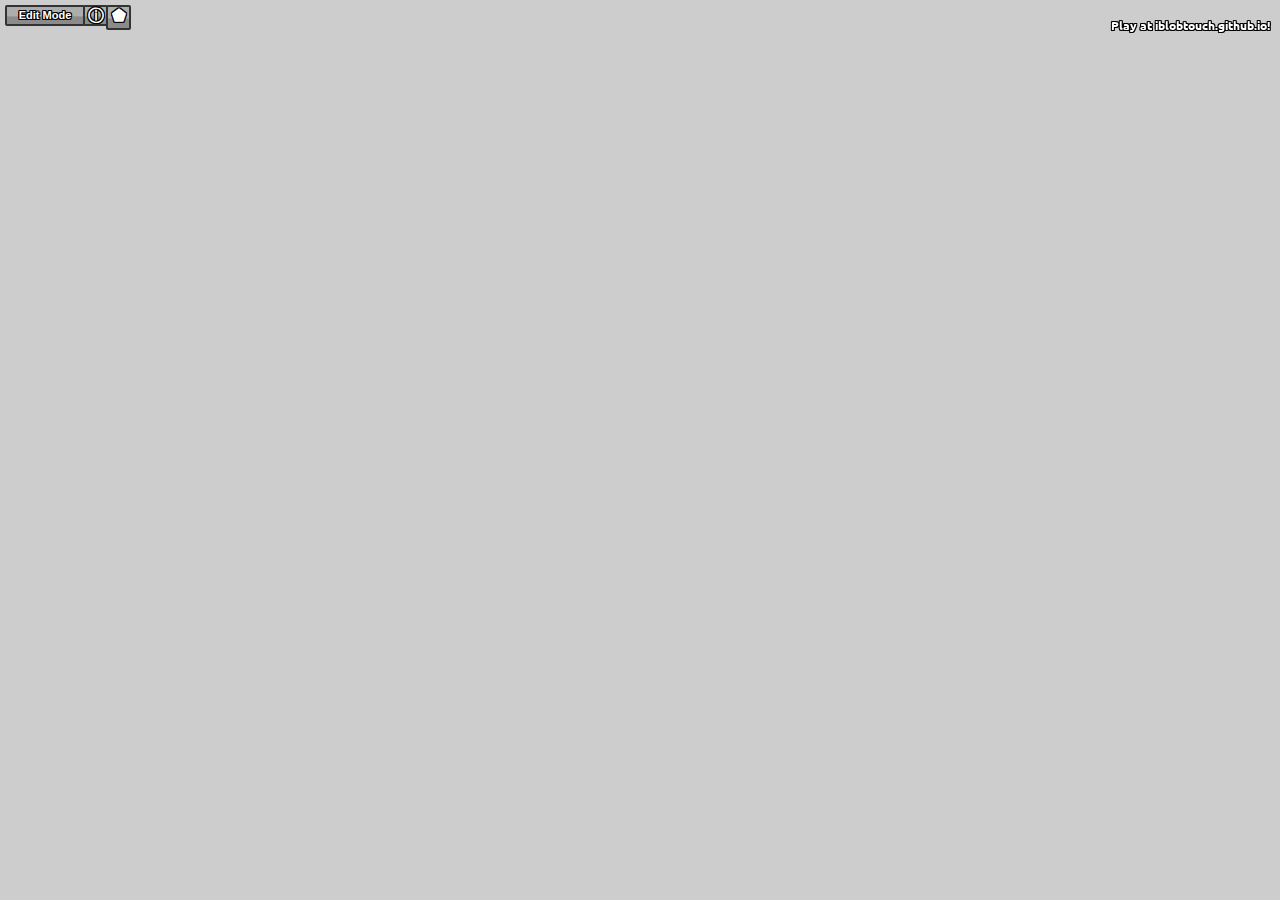
==== commit 7b642815: "Update index.html" ====
--- a/index.html
+++ b/index.html
@@ -1,4 +1,3 @@
-<!DOCTYPE html>
 <html lang="en">
 	<title>Fantasy Tank Builder</title>
 	<head>
@@ -50,9 +49,13 @@
 
 		<p class="editbuttons settingssettings pos5label"><b>Shape spawn rate </b><span data-tooltip="Specifies the rate that shapes spawn. Default: 120" class="info">ⓘ</span></p>
 		<textarea class="editbuttons settingssettings pos5" id="shaperate" rows="1" cols="10" placeholder="0" data-tooltip="Specifies the rate that shapes spawn. Default: 120">120</textarea>
-
+		
 		<p class="editbuttons settingssettings pos6label"><b>Shift Increments </b><span data-tooltip="Specifies the increment you rotate the barrels while holding shift. Measured in degrees. Default: 15" class="info">ⓘ</span></p>
 		<textarea class="editbuttons settingssettings pos6" id="increment" rows="1" cols="10" placeholder="0" data-tooltip="Specifies the increment you rotate the barrels while holding shift. Measured in degrees. Default: 15">15</textarea>
+
+		<button class="editbuttons settingssettings pos7label" onclick="clearShapes()" >Clear Shapes</button>
+
+		<button class="editbuttons settingssettings pos7" onclick="clearBullets()">Clear Bullets</button>
 
 		<!-- Body menu -->
 		<p class="editbuttons tanksettings pos1label"><b>Radius </b><span data-tooltip="Specifies the radius of the tank's main body." class="info">ⓘ</span></p>
@@ -67,19 +70,24 @@
 			<option value="triangle">Triangle</option>
 			<option value="pentagon">Pentagon</option>
 			<option value="mothership">Mothership</option>
+			<option value="landmine">Landmine</option>
+			<option value="dominator">Dominator</option>
 		</select>
 		
      		<p class="editbuttons tanksettings pos3label"><b>Colour </b><span data-tooltip="Specifies what colour should be used for the tank and bullets." class="info">ⓘ</span></p>
 		<input type="color" class="editbuttons tanksettings pos3" id="color" value="#00B2E1" data-tooltip="Specifies what colour should be used for the tank and bullets.">
 		
-		<input type="button" class="editbuttons tanksettings presetred" id="setcolorred" onclick="setColor('#F14E54')" title="Red Team" />
-		<input type="button" class="editbuttons tanksettings presetblue" id="setcolorblue" onclick="setColor('#00B2E1')" title="Blue Team" />
-		<input type="button" class="editbuttons tanksettings presetgreen" id="setcolorgreen" onclick="setColor('#00E16E')" title="Green Team" />
-		<input type="button" class="editbuttons tanksettings presetpurple" id="setcolorpurple" onclick="setColor('#BF7FF5')" title="Purple Team" />
-		<input type="button" class="editbuttons tanksettings presetyellow" id="setcoloryellow" onclick="setColor('#FFEB69')" title="Arena Closer/No Team" />
-		<input type="button" class="editbuttons tanksettings presetlightgrey" id="setcolorlightgrey" onclick="setColor('#C0C0C0')" title="Fallen Tank" />
-		<input type="button" class="editbuttons tanksettings presetpalered" id="setcolorpalered" onclick="setColor('#FC7677')" title="Defender" />
-		<input type="button" class="editbuttons tanksettings presetviolet" id="setcolorviolet" onclick="setColor('#F177DD')" title="Protecter of Pentagons" />
+		<input type="button" class="editbuttons tanksettings pos3 presetred" id="setcolorred" onclick="setColor('#F14E54')" title="Red Team" />
+		<input type="button" class="editbuttons tanksettings pos3 presetblue" id="setcolorblue" onclick="setColor('#00B2E1')" title="Blue Team" />
+		<input type="button" class="editbuttons tanksettings pos3 presetgreen" id="setcolorgreen" onclick="setColor('#00E16E')" title="Green Team" />
+		<input type="button" class="editbuttons tanksettings pos3 presetpurple" id="setcolorpurple" onclick="setColor('#BF7FF5')" title="Purple Team" />
+		<input type="button" class="editbuttons tanksettings pos3 presetyellow" id="setcoloryellow" onclick="setColor('#FFEB69')" title="Arena Closer/No Team" />
+		<input type="button" class="editbuttons tanksettings pos3 presetlightgrey" id="setcolorlightgrey" onclick="setColor('#C0C0C0')" title="Fallen Tank" />
+		<input type="button" class="editbuttons tanksettings pos3 presetpalered" id="setcolorpalered" onclick="setColor('#FC7677')" title="Defender" />
+		<input type="button" class="editbuttons tanksettings pos3 presetviolet" id="setcolorviolet" onclick="setColor('#F177DD')" title="Protector of Pentagons" />
+		<input type="button" class="editbuttons tanksettings pos3 presetgrey" id="setcolorgrey" onclick="setColor('#999999')" title="Barrel Grey" />
+		<input type="button" class="editbuttons tanksettings pos3 presetdarkgrey" id="setcolordarkgrey" onclick="setColor('#555555')" title="Border Grey" />
+		<input type="button" class="editbuttons tanksettings pos3 presetbrown" id="setcolorbrown" onclick="setColor('#D68165')" title="Brown Team(Removed)" />
 		
 		<p class="editbuttons tanksettings pos4label"><b>Invisibility </b><span data-tooltip="Toggles fadeout invisibility for tanks. WARNING: Does not save to export. Yet." class="warninginfo">ⓘ</span></p>
 		<div class="editbuttons tanksettings pos4 toggle">
@@ -113,10 +121,10 @@
 		</div>
 		
 		<p class="editbuttons barrelsettings pos3label"><b>Width </b><span data-tooltip="Specifies the width of the cannon." class="info">ⓘ</span></p>
-		<textarea class="editbuttons barrelsettings pos3" id="width" rows="1" cols="10"  placeholder="0" data-tooltip="Specifies the width of the cannon.">15</textarea>
+		<textarea class="editbuttons barrelsettings pos3" id="width" rows="1" cols="10"  placeholder="0" data-tooltip="Specifies the width of the cannon.">25</textarea>
 		
 		<p class="editbuttons barrelsettings pos4label"><b>Length </b><span data-tooltip="Specifies the length of the cannon." class="info">ⓘ</span></p>
-		<textarea class="editbuttons barrelsettings pos4" id="length" rows="1" cols="10"  placeholder="0" data-tooltip="Specifies the length of the cannon.">60</textarea>
+		<textarea class="editbuttons barrelsettings pos4" id="length" rows="1" cols="10"  placeholder="0" data-tooltip="Specifies the length of the cannon.">65</textarea>
 		
 		<p class="editbuttons barrelsettings pos5label"><b>X Offset </b><span data-tooltip="Specifies the distance above or below the center. Negative values moves to the right, positive to the left." class="info">ⓘ</span></p>
 		<textarea class="editbuttons barrelsettings pos5" id="offset" rows="1" cols="10"  placeholder="0" data-tooltip="Specifies the distance above or below the center. Negative values moves to the right, positive to the left.">0</textarea>
@@ -158,6 +166,7 @@
 		<!-- Save menu -->
 		<button class="editbuttons savesettings pos1label" onclick="printObject()" >Export tank</button>
 		<button class="editbuttons savesettings pos2label" onclick="importObject()" >Import tank</button>
+		<button class="editbuttons savesettings pos4label warning" onclick="clearObject()" >Clear Tank</button>
 		<textarea class="editbuttons savesettings pos1 textexport" id="save" placeholder="Save Codes go here..."></textarea>
 		
 		<p class="editbuttons" id="notes"><kbd>Q</kbd> to place barrels. Barrels place in order of last placed to first. <br /> <kbd>F</kbd> to remove barrels. WARNING: Removes all barrels within 1° at once! <br /> Hold <kbd>Shift</kbd> to align in 15° increments. Red line determines front of tank. <br /> <kbd>Ctrl</kbd> + Scroll Wheel to adjust zoom (limited in some browsers). <br /> Alternatively, try <kbd>Ctrl</kbd> + <kbd>+</kbd> to zoom in, and <kbd>Ctrl</kbd> + <kbd>-</kbd> to zoom out. <br /> Click outside of textboxes before placing or removing barrels. </p>
--- a/styles.css
+++ b/styles.css
@@ -1,12 +1,9 @@
 body {
 	font: 12px ubuntu, sans-serif;
-	font-weight: bold;
+	font-weight: 600;
 	color: white;
 	text-shadow: -1px 0 black, 0 1px black, 1px 0 black, 0 -1px black, -1px -1px black, -1px 1px black, 1px 1px black, 1px -1px black;
 	border: none;
-}
-
-body {
 	margin: 5px;
 }
 
@@ -19,6 +16,10 @@
 	position: fixed;
 	width: 100%;
 	z-index: 10;
+}
+
+#noscript h1 {
+	font-size: 1.8em;
 }
 
 #game {
@@ -43,10 +44,15 @@
 	width: 90px;
 	height: 17px;
 	line-height: 14px;
-	font: 12px ubuntu, sans-serif;
-	font-weight: bold;
+	font: 12px/16px ubuntu, sans-serif;
+	font-weight: 600;
 	border: 2px solid black;
 	border-radius: 3px;
+	user-select: text;
+	padding: 1px;
+	-moz-user-select: text;
+	-webkit-user-select: text;
+	-ms-user-select: text;
 }
 
 select {
@@ -54,12 +60,13 @@
 	color: black;
 	resize: none;
 	width: 96px;
-	height: 21px;
+	height: 23px;
 	line-height: 14px;
-	font: 12px ubuntu, sans-serif;
-	font-weight: bold;
+	font: 12px/16px ubuntu, sans-serif;
+	font-weight: 600;
 	border: 2px solid black;
 	border-radius: 3px;
+	padding: 1px;
 }
 
 /* Default for all buttons */
@@ -76,25 +83,82 @@
 	text-shadow: -1px 0 black, 0 1px black, 1px 0 black, 0 -1px black, -1px -1px black, -1px 1px black, 1px 1px black, 1px -1px black;
 	display: inline-block;
 	font-size: 11px;
-	font-weight: bold;
-}
-
-button:hover {
+	font-weight: 600;
+	padding: 1px;
+}
+
+button:hover, .toggle label:hover {
 	background-color: #989898;
 	background-image: linear-gradient(0deg, rgba(0,0,0,0) 0%, rgba(0,0,0,0) 40%, rgba(198,198,198,1) 50%);
 }
 
-button:active {
+button:active, .toggle label:active {
 	background-color: #8A8A8A;
 	background-image: linear-gradient(0deg, rgba(0,0,0,0) 0%, rgba(0,0,0,0) 40%, rgba(111,111,111,1) 50%);
 }
+/* End buttons */
+
+/* Checkboxes - use for default */
+.toggle {
+	width: 55px;
+	height: 20px;
+	background: #333333;
+	margin: 20px auto;
+	position: relative;
+	border-radius: 2px;
+}
+
+.toggle:after {
+	content: 'OFF';
+	color: #F14E54;
+	position: absolute;
+	right: 3px;
+	z-index: 0;
+	font: 12px/19px ubuntu, sans-serif;
+	font-weight: 600;
+}
+
+.toggle:before {
+  content: 'ON';
+  color: #00E16E;
+  position: absolute;
+  left: 3px;
+  z-index: 0;
+	font: 12px/19px ubuntu, sans-serif;
+	font-weight: 600;
+}
+
+.toggle label {
+	display: block;
+	width: 25px;
+	height: 16px;
+	cursor: pointer;
+	position: absolute;
+	top: 1px;
+	left: 1px;
+	z-index: 1;
+	background-color: #8B8B8B; 
+	background-image: linear-gradient(0deg, rgba(0,0,0,0) 0%, rgba(0,0,0,0) 40%, rgba(173,173,173,1) 50%);
+	border: 1px solid #333333;
+	border-radius: 2px;
+	transition: all 0.1s ease;
+}
+
+.toggle input[type=checkbox] {
+  visibility: hidden;
+}
+
+.toggle input[type=checkbox]:checked + label {
+	left: 27px;
+}
+/* End checkboxes */
 
 kbd {
 	background-color: #ddd;
 	border: 1px solid #bbb;
 	border-radius: 0.2em;
 	color: black;
-	font-weight: bolder;
+	font-weight: 600;
 	line-height: 1.5em;
 	text-align: center;
 	text-decoration: none;
@@ -113,6 +177,79 @@
 #editbutton {
 	z-index: 5;
 	position:fixed;
+	width: 80px;
+}
+
+#infobutton {
+	z-index: 5;
+	position:fixed;
+	font-size: 16px;
+	width: 25px;
+	margin-left: 78px;
+	padding: 1px;
+}
+
+.spawn {
+	z-index: 0;
+	position:fixed;
+	font-size: 16px;
+	width: 19px;
+	margin-left: 101px;
+	background-color: #8B8B8B; 
+	background-image: linear-gradient(0deg, rgba(0,0,0,0) 0%, rgba(0,0,0,0) 40%, rgba(173,173,173,1) 50%);
+	border: 2px solid #333333;
+	border-radius: 2px;
+	line-height: 15px;
+	text-align: center;
+	padding: 1px;
+}
+
+.spawn:hover {
+		background-color: #989898;
+	background-image: linear-gradient(0deg, rgba(0,0,0,0) 0%, rgba(0,0,0,0) 40%, rgba(198,198,198,1) 50%);
+}
+
+.spawn:active {
+	background-color: #8A8A8A;
+	background-image: linear-gradient(0deg, rgba(0,0,0,0) 0%, rgba(0,0,0,0) 40%, rgba(111,111,111,1) 50%);
+}
+
+.spawn label {
+	position: absolute;
+	top: 0px;
+	left:4px;
+}
+
+.spawn label:after {
+	content: '⬟';
+	color: #00E16E;
+	text-shadow: none;
+	width: 25px;
+	height: 19px;
+	position: absolute;
+	left: -6px;
+	opacity: 0;
+}
+
+.spawn label:hover::after {
+	opacity: 0.3;
+}
+
+.spawn input[type=checkbox] {
+	visibility: hidden;
+}
+
+.spawn input[type=checkbox]:checked + label:after {
+	opacity: 1;
+}
+
+#settingsbutton {
+	z-index: 5;
+	position:fixed;
+	font-size: 16px;
+	width: 25px;
+	margin-left: 124px;
+	padding: 1px;
 }
 
 .editbuttons {
@@ -121,18 +258,6 @@
 	visibility: hidden;
 }
 
-#spawnlabel {
-	position: fixed;
-	margin-top: 0px;
-	margin-left: 110px;
-}
-
-#spawn {
-	position: fixed;
-	margin-top: 0px;
-	margin-left: 210px;
-}
-
 #bodybutton {
 	margin-top: 30px;
 	margin-left: 1px;
@@ -194,8 +319,8 @@
 }
 
 #undobutton {
-	bottom: 135px;
-	margin-left: 110px;
+	margin-left: 147px;
+	width: 60px;
 }
 
 #undobutton:hover {
@@ -209,8 +334,8 @@
 }
 
 #redobutton {
-	bottom: 135px;
-	margin-left: 220px;
+	margin-left: 205px;
+	width: 60px;
 }
 
 #redobutton:hover {
@@ -231,8 +356,8 @@
 /* Preset colour buttons */
 
 .presetred {
-	margin-top: 35px;
-	margin-left: 255px;
+	top: 5px;
+	left: 40px;
 	padding: 0px;
 	border: 1px solid #555555;
 	height: 12px;
@@ -241,8 +366,8 @@
 }
 
 .presetblue {
-	margin-top: 46px;
-	margin-left: 255px;
+	top: 16px;
+	left: 40px;
 	padding: 0px;
 	border: 1px solid #555555;
 	height: 12px;
@@ -251,8 +376,8 @@
 }
 
 .presetgreen {
-	margin-top: 35px;
-	margin-left: 266px;
+	top: 5px;
+	left: 51px;
 	padding: 0;
 	border: 1px solid #555555;
 	height: 12px;
@@ -261,8 +386,8 @@
 }
 
 .presetpurple {
-	margin-top: 46px;
-	margin-left: 266px;
+	top: 16px;
+	left: 51px;
 	padding: 0px;
 	border: 1px solid #555555;
 	height: 12px;
@@ -271,8 +396,8 @@
 }
 
 .presetyellow {
-	margin-top: 35px;
-	margin-left: 277px;
+	top: 5px;
+	left: 62px;
 	padding: 0px;
 	border: 1px solid #555555;
 	height: 12px;
@@ -281,8 +406,8 @@
 }
 
 .presetlightgrey {
-	margin-top: 46px;
-	margin-left: 277px;
+	top: 16px;
+	left: 62px;
 	padding: 0px;
 	border: 1px solid #555555;
 	height: 12px;
@@ -291,8 +416,8 @@
 }
 
 .presetpalered {
-	margin-top: 35px;
-	margin-left: 288px;
+	top: 5px;
+	left: 73px;
 	padding: 0px;
 	border: 1px solid #555555;
 	height: 12px;
@@ -301,8 +426,8 @@
 }
 
 .presetviolet {
-	margin-top: 46px;
-	margin-left: 288px;
+	top: 16px;
+	left: 73px;
 	padding: 0px;
 	border: 1px solid #555555;
 	height: 12px;
@@ -313,8 +438,9 @@
 /* Tooltips */
 .info , .warninginfo{
 	position: relative;
-	font: 14px ubuntu;
-	font-weight: bold;
+	font: 16px ubuntu;
+	font-weight: 600;
+	line-height: 0px;
 	color: #0022C8;
 	text-shadow: none;
 	margin-left: 3px;
@@ -326,7 +452,7 @@
 	background-color: rgba(20,105,255,0.9);
 	border: 2px solid black;
 	color: white;
-	border-radius: 10px;
+	border-radius: 5px;
 	padding: 4px 7px;
 	font-size: 11px;
 	text-align: center;
@@ -347,7 +473,7 @@
 	background-color: rgba(255,20,20,0.9);
 	border: 2px solid black;
 	color: yellow;
-	border-radius: 10px;
+	border-radius: 5px;
 	padding: 4px 7px;
 	font-size: 11px;
 	text-align: center;
@@ -389,167 +515,203 @@
 }
 
 .pos1label {
-	margin-top: 10px;
+	margin-top: 60px;
 	margin-left: 0px;
 }
 
 .pos2label {
-	margin-top: 10px;
+	margin-top: 60px;
 	margin-left: 110px;
 }
 
 .pos3label {
-	margin-top: 10px;
+	margin-top: 60px;
 	margin-left: 220px;
 }
 
 .pos4label {
-	margin-top: 10px;
+	margin-top: 60px;
 	margin-left: 330px;
 }
 
 .pos5label {
-	margin-top: 65px;
+	margin-top: 120px;
 	margin-left: 0px;
 }
 
 .pos6label {
-	margin-top: 65px;
+	margin-top: 120px;
 	margin-left: 110px;
 }
 
 .pos7label {
-	margin-top: 65px;
+	margin-top: 120px;
 	margin-left: 220px;
 }
 
 .pos8label {
-	margin-top: 65px;
+	margin-top: 120px;
 	margin-left: 330px;
 }
 
 .pos9label {
-	margin-top: 120px;
+	margin-top: 180px;
 	margin-left: 0px;
 }
 
 .pos10label {
-	margin-top: 120px;
+	margin-top: 180px;
 	margin-left: 110px;
 }
 
 .pos11label {
-	margin-top: 120px;
+	margin-top: 180px;
 	margin-left: 220px;
 }
 
 .pos12label {
-	margin-top: 120px;
+	margin-top: 180px;
 	margin-left: 330px;
 }
 
 .pos13label {
-	margin-top: 175px;
+	margin-top: 240px;
 	margin-left: 0px;
 }
 
 .pos14label {
-	margin-top: 175px;
+	margin-top: 240px;
 	margin-left: 110px;
 }
 
 .pos15label {
-	margin-top: 175px;
+	margin-top: 240px;
 	margin-left: 220px;
 }
 
 .pos16label {
-	margin-top: 175px;
+	margin-top: 240px;
 	margin-left: 330px;
 }
 
 .pos1 {
-	margin-top: 35px;
+	margin-top: 85px;
 	margin-left: 0px;
 }
 
 .pos2 {
-	margin-top: 35px;
+	margin-top: 85px;
 	margin-left: 110px;
 }
 
 .pos3 {
-	margin-top: 35px;
+	margin-top: 85px;
 	margin-left: 220px;
 }
 
 .pos4 {
-	margin-top: 35px;
+	margin-top: 85px;
 	margin-left: 330px;
 }
 
 .pos5 {
-	margin-top: 90px;
+	margin-top: 145px;
 	margin-left: 0px;
 }
 
 .pos6 {
-	margin-top: 90px;
+	margin-top: 145px;
 	margin-left: 110px;
 }
 
 .pos7 {
-	margin-top: 90px;
+	margin-top: 145px;
 	margin-left: 220px;
 }
 
 .pos8 {
-	margin-top: 90px;
+	margin-top: 145px;
 	margin-left: 330px;
 }
 
 .pos9 {
-	margin-top: 145px;
+	margin-top: 205px;
 	margin-left: 0px;
 }
 
 .pos10 {
-	margin-top: 145px;
+	margin-top: 205px;
 	margin-left: 110px;
 }
 
 .pos11 {
-	margin-top: 145px;
+	margin-top: 205px;
 	margin-left: 220px;
 }
 
 .pos12 {
-	margin-top: 145px;
+	margin-top: 205px;
 	margin-left: 330px;
 }
 
 .pos13 {
-	margin-top: 200px;
+	margin-top: 260px;
 	margin-left: 0px;
 }
 
 .pos14 {
-	margin-top: 200px;
+	margin-top: 260px;
 	margin-left: 110px;
 }
 
 .pos15 {
-	margin-top: 200px;
+	margin-top: 260px;
 	margin-left: 220px;
 }
 
 .pos16 {
-	margin-top: 200px;
-	margin-left: 330px;
+	margin-top: 260px;
+	margin-left: 330px;
+}
+
+.infomation {
+	font: 12px ubuntu, sans-serif;
+	font-weight: 600;
+	border: 2px solid black;
+	border-radius: 5px;
+	background-color: #555;
+	line-height: 14px;
+	padding: 3px;
+	position: fixed;
+	margin-top: 60px;
+	margin-left: 0px;
+	width: 420px;
+}
+
+.warning {
+	background-color: rgba(255,20,20,0.9);
+	background-image: none;
+	color: yellow;
+	text-align: center;
+}
+
+.warning:hover {
+	background-color: rgba(255,46,46,0.9);
+	background-image: none;
+	color: yellow;
+	text-align: center;
+}
+
+.warning:active {
+	background-color: rgba(194,18,18,0.9);
+	background-image: none;
+	color: yellow;
+	text-align: center;
 }
 
 #notes {
-	font: 13px ubuntu, sans-serif;
+	font: 12px ubuntu, sans-serif;
+	font-weight: 600;
 	border: 2px solid black;
 	border-radius: 5px;
 	background-color: #555;
@@ -557,6 +719,7 @@
 	padding: 3px;
 	position: fixed;
 	bottom: 0;
+	width: 420px;
 }
 
 #version {
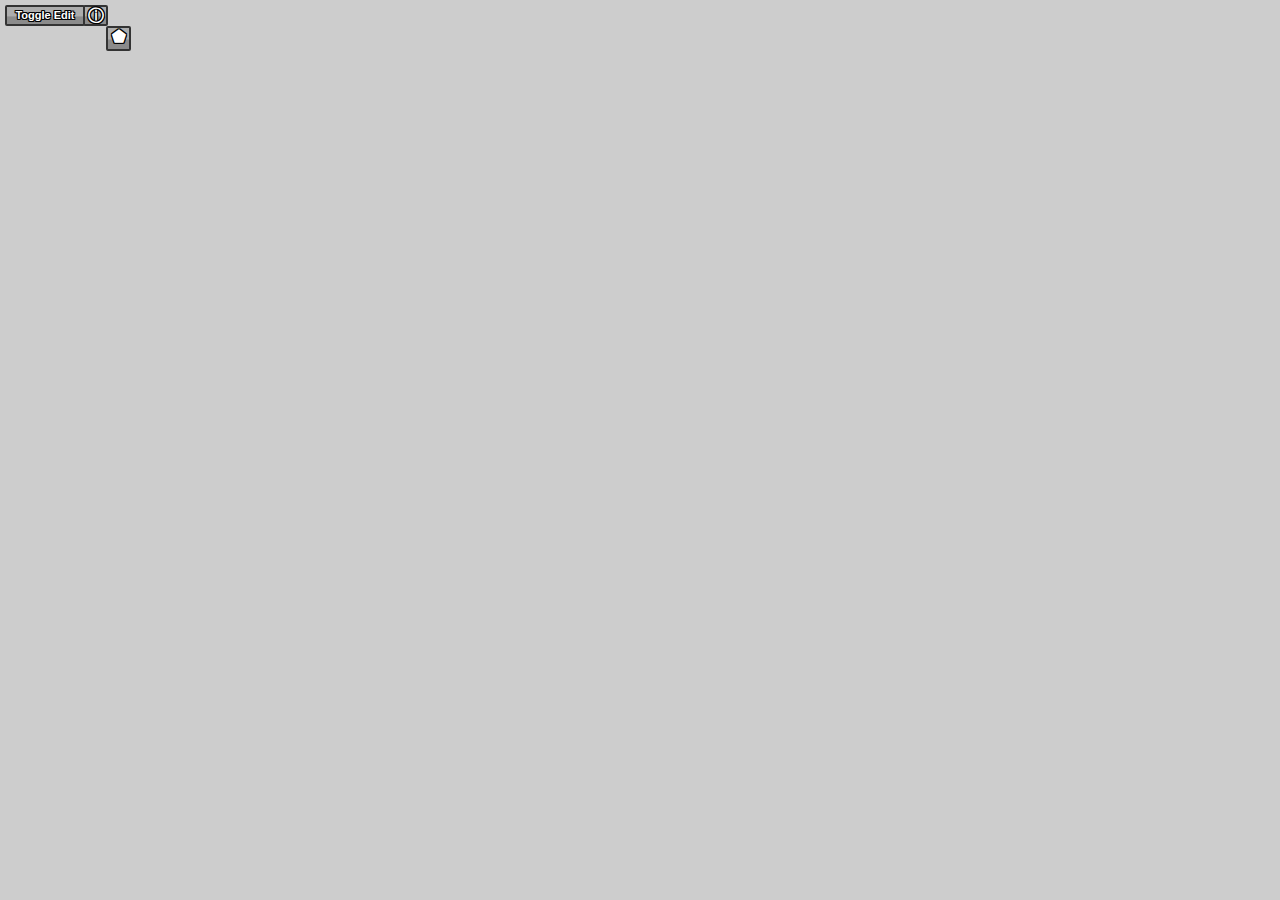
==== commit 784a2f07: "Update index.html" ====
--- a/index.html
+++ b/index.html
@@ -1,174 +1,347 @@
+<!DOCTYPE html>
 <html lang="en">
-	<title>Fantasy Tank Builder</title>
-	<head>
-		<link rel="stylesheet" href="normalize.css" />
-		<link rel="stylesheet" href="styles.css" />
-		<link href="https://fonts.googleapis.com/css?family=Ubuntu" rel="stylesheet" />
-		<link rel="shortcut icon" href="favicon.ico" type="image/x-icon" />
-		<!--If you remove the following line, the code might break in some browsers.-->
-		<meta charset="utf8" />
-		<meta name="description" content="Build a fantasy diep.io tank! Made by iblobtouch on Github." />
-		<meta name="keywords" content="diep.io,tank,ftb,fantasy tank,io" />
-		<meta name="author" content="iblobtouch" />
-	</head>
-	<body onload="onload()">
-		<noscript>
+<title>Modded FTB</title>
+
+<head>
+    <!-- Global site tag (gtag.js) - Google Analytics -->
+    <script async src="https://www.googletagmanager.com/gtag/js?id=UA-128318079-1"></script>
+    <script>
+        window.dataLayer = window.dataLayer || [];
+
+        function gtag() {
+            dataLayer.push(arguments);
+        }
+        gtag('js', new Date());
+
+        gtag('config', 'UA-128318079-1');
+    </script>
+
+    <link rel="stylesheet" href="normalize.css" />
+    <link rel="stylesheet" href="styles.css" />
+    <link href="https://fonts.googleapis.com/css?family=Ubuntu" rel="stylesheet" />
+    <link rel="shortcut icon" href="favicon.ico" type="image/x-icon" />
+    <!--If you remove the following line, the code might break in some browsers.-->
+    <meta charset="utf8" />
+    <meta name="description" content="Fantasy Tank Builder but modded. Special thanks to IBlobTouch, Acarii, Likcoras, Normalize.CSS, Aryamanarora, and ericw31415 for working on the original, unmodded version of FTB." />
+    <meta name="keywords" content="diep.io,tank,ftb,fantasy tank,io" />
+    <meta name="author" content="iblobtouch" />
+</head>
+
+<body onload="onload()">
+    <noscript>
 			<div id="noscript">
 				<h1>
 					The tank editor requires JavaScript to work. Please turn it on to get rid of this message. You can learn how to re-enable JavaScript <a href="//enable-javascript.com/">here</a>.
 				</h1>
 			</div>
 		</noscript>
-		<canvas id="game"></canvas>
-		<script src="scripts/globals.js"></script>
-		<script src="scripts/drawBackground.js"></script>
-		<script src="scripts/drawGraphics.js"></script>
-		<script src="scripts/gameController.js"></script>
-		
-		<p id="watermark">Play at iblobtouch.github.io!</p>
-		
-		<button id="editbutton" onclick="editButtonClick()">Edit Mode</button>
-		<button id="infobutton" onclick="infoClick()">ⓘ</button>
-		<div class="spawn">
-			<input type="checkbox" value="None" id="spawn" name="check" />
-			<label for="spawn">⬟</label>
-		</div>
-		<button class="editbuttons" id="settingsbutton" onclick="settingsClick()">⚙</button>
-		<button class="editbuttons" id="bodybutton" onclick="bodyClick()">Body/Color</button>
-		<button class="editbuttons" id="barrelbutton" onclick="barrelClick()">Barrel</button>
-		<button class="editbuttons" id="bulletbutton" onclick="bulletClick()">Bullet</button>
-		<button class="editbuttons" id="savebutton" onclick="saveClick()">Export/Import</button>
-		<button class="editbuttons" id="undobutton" onclick="undo()">⟲ Undo</button>
-		<button class="editbuttons" id="redobutton" onclick="redo()">Redo ⟳</button>
-		
-		<!-- Info menu -->
-		<p class="editbuttons infosettings infomation">Press the edit mode button to edit the tank. <br /> Press <kbd>E</kbd> to autofire and <kbd>C</kbd> to autospin. <br /> Refresh the page to get a new tank. <br /> <kbd>Z</kbd>/<kbd>X</kbd> To undo/redo. <br /> <kbd>O</kbd>/<kbd>P</kbd> To Increase/decrease the number of barrels places at once. </p>
-		
-		<!-- Settings menu -->
-		<p class="editbuttons settingssettings infomation warning">These options can break the game!<br /> None of the settings here will ever be saved to export.</p>
-
-		<p class="editbuttons settingssettings pos5label"><b>Shape spawn rate </b><span data-tooltip="Specifies the rate that shapes spawn. Default: 120" class="info">ⓘ</span></p>
-		<textarea class="editbuttons settingssettings pos5" id="shaperate" rows="1" cols="10" placeholder="0" data-tooltip="Specifies the rate that shapes spawn. Default: 120">120</textarea>
-		
-		<p class="editbuttons settingssettings pos6label"><b>Shift Increments </b><span data-tooltip="Specifies the increment you rotate the barrels while holding shift. Measured in degrees. Default: 15" class="info">ⓘ</span></p>
-		<textarea class="editbuttons settingssettings pos6" id="increment" rows="1" cols="10" placeholder="0" data-tooltip="Specifies the increment you rotate the barrels while holding shift. Measured in degrees. Default: 15">15</textarea>
-
-		<button class="editbuttons settingssettings pos7label" onclick="clearShapes()" >Clear Shapes</button>
-
-		<button class="editbuttons settingssettings pos7" onclick="clearBullets()">Clear Bullets</button>
-
-		<!-- Body menu -->
-		<p class="editbuttons tanksettings pos1label"><b>Radius </b><span data-tooltip="Specifies the radius of the tank's main body." class="info">ⓘ</span></p>
-		<textarea class="editbuttons tanksettings pos1" id="body" rows="1" cols="10" placeholder="0" data-tooltip="Specifies the radius of the tank's main body.">32</textarea>
-		
-		<p class="editbuttons tanksettings pos2label"><b>Body </b><span data-tooltip="Specifies the type of body that should be used." class="info">ⓘ</span></p>
-		<select class="editbuttons tanksettings pos2" id="shape" data-tooltip="Specifies the type of body should be used.">
+    <canvas id="game"></canvas>
+    <script src="scripts/globals.js"></script>
+    <script src="scripts/drawBackground.js"></script>
+    <script src="scripts/drawGraphics.js"></script>
+    <script src="scripts/gameController.js"></script>
+
+    <button id="editbutton" onclick="editButtonClick()">Toggle Edit</button>
+    <button id="infobutton" onclick="infoClick()">ⓘ</button>
+    <button id="graphicButton" onclick="graClick()">New</button>
+    <div class="spawn">
+        <input type="checkbox" value="None" id="spawn" name="check" />
+        <label for="spawn">⬟</label>
+    </div>
+    <button class="editbuttons" id="settingsbutton" onclick="settingsClick()">⚙</button>
+    <button class="editbuttons" id="bodybutton" onclick="bodyClick()">Body/Color</button>
+    <button class="editbuttons" id="barrelbutton" onclick="barrelClick()">Barrel</button>
+    <button class="editbuttons" id="bulletbutton" onclick="bulletClick()">Bullet</button>
+    <button class="editbuttons" id="savebutton" onclick="saveClick()">Export/Import</button>
+    <button class="editbuttons" id="undobutton" onclick="undo()">⟲ Undo</button>
+    <button class="editbuttons" id="redobutton" onclick="redo()">Redo ⟳</button>
+	<button class="editbuttons" id="changebutton" onclick="changeClick()">Changelog ◉</button>		
+
+    <!-- Info menu -->
+    <p class="editbuttons infosettings infomation">Press the edit mode button to edit the tank. <br /> Press <kbd>E</kbd> to autofire and <kbd>C</kbd> to autospin. <br /> Refresh the page to get a new tank. <br /> <kbd>Z</kbd>/<kbd>X</kbd> To undo/redo. <br /> <kbd>O</kbd>/<kbd>P</kbd> To Increase/decrease the number of barrels places at once. </p>
+
+    <!-- Settings menu -->
+    <p class="editbuttons settingssettings infomation warning">These options can break the game!<br /> None of the settings here will ever be saved to export.</p>
+
+    <p class="editbuttons settingssettings pos5label"><b>Shape spawn rate </b><span data-tooltip="Specifies the rate that shapes spawn. Default: 120" class="info">ⓘ</span></p>
+    <textarea class="editbuttons settingssettings pos5" id="shaperate" rows="1" cols="10" placeholder="0" data-tooltip="Specifies the rate that shapes spawn. Default: 120">120</textarea>
+
+    <p class="editbuttons settingssettings pos6label"><b>Shift Increments </b><span data-tooltip="Specifies the increment you rotate the barrels while holding shift. Measured in degrees. Default: 7.5" class="info">ⓘ</span></p>
+    <textarea class="editbuttons settingssettings pos6" id="increment" rows="1" cols="10" placeholder="0" data-tooltip="Specifies the increment you rotate the barrels while holding shift. Measured in degrees. Default: 7.5">7.5</textarea>
+
+    <button class="editbuttons settingssettings pos7label" onclick="clearShapes()">Clear Shapes</button>
+
+    <button class="editbuttons settingssettings pos7" onclick="clearBullets()">Clear Bullets</button>
+
+	<!-- Changelog -->
+		<p class="editbuttons changelog pos1label"><b>Changelog</b><span data-tooltip="FTB was created by IBlobTouch. This was modded by Fillygroove." class="info">ⓘ</span></p>
+		<textarea class="editbuttons changelog pos1 scrollbox textarea" readonly id="change">
+		Modded FTB v1.4.0
+•Updated to include the new Iblobtouch update for barrel types and colors.
+•Fixed the Drive Body Type.
+•Fixed Shooting.
+•Tweaked Border Style slightly.
+•Changed Trap Physics back to that of the original FTB.
+•Added a new Barrel Image, Single.
+•Speaking of Barrel Images, most of them have been renamed.
+•Removed the Debug Body Type.
+•Future Update Ideas:
+•New Section for Body Types, allowing them to be more customizable.
+•Having Shell Color export.
+		Modded FTB v1.3.4
+•Fixed Trap Physics.
+•Edited the Debug body type.
+•Readded the new Polygons.
+•Rearranged the body types.
+•Added a few new Body Types.
+•Next update will have Invisibility fixed.
+		Modded FTB v1.3.3
+•Added a single Body Type.
+•There is now a blank option at the bottom of the Body dropbox for debugging purposes.
+		Modded FTB v1.3.2
+•Edited the Body Presets extensively.
+•Edited the Body/Color menu.
+•Added a new experimental slider titled Luminance.
+•Added a new experimental color selector for Smasher Shells.
+		Modded FTB v1.3.1
+•Changed some of the color presets.
+•Added yet another body preset.
+•The new polygons from the original update will be re-added soon.
+		Modded FTB v1.3.0
+•Added and removed some more body types.
+•Added an experimental Barrel Color option.
+•Removed the Accelerator weapon.
+•Removed the new Color Presets.
+•Did some more stuff.
+		Modded FTB v1.2.0
+•Added a new weapon! The Accelerator: Acts like a normal turret, but if you right click, the bullets repel from the mouse.
+		Modded FTB v1.1.0
+•Added a Pentagon Color Preset as I forgot to do so last updoot.
+•Everyone seems to be bashing me to fix Decoy, so I fixed it.
+•Changed the physics of traps again.
+•Fixed the Instructions.
+•Adjusted the Textbox for inflation.
+•Fixed the multiple bugs with Drones.
+•Changed the Tab Title from "Modded Fantasy Tank Builder" to "Modded FTB".
+	Modded FTB v1.0.0
+•Added Eggs, Hexagons, Heptagons, Octagons, and Nonagons
+•Added more color presets, including, but not limited too Hexagon Tan and Heptagon Magenta.
+•Added more body presets, including, but not limited too Saw and Dodecagon.
+•Fixed bugs with reloading and color switching.
+•Modified the Landmine and Mothership body types.
+•Changed default Shift Increments from 15° to 7.5°.
+•Changed colors for the interface.
+•Changed the physics of traps.
+•Added this here changelog and its corresponding button.
+•Renamed the Edit Mode button to Toggle Edit.</textarea>
+
+    <!-- Body menu -->
+    <p class="editbuttons tanksettings pos9label"><b>Radius </b><span data-tooltip="Specifies the radius of the tank's main body." class="info">ⓘ</span></p>
+    <textarea class="editbuttons tanksettings pos9" id="body" rows="1" cols="10" placeholder="0" data-tooltip="Specifies the radius of the tank's main body.">32</textarea>
+
+    <p class="editbuttons tanksettings pos1label"><b>Body </b><span data-tooltip="Specifies the type of body that should be used." class="info">ⓘ</span></p>
+    <select class="editbuttons tanksettings pos1" id="shape" data-tooltip="Specifies the type of body should be used.">
 			<option value="circle">Circle</option> 
   			<option value="square">Square</option>
-  			<option value="smasher">Smasher</option>
-			<option value="spike">Spike</option>
 			<option value="triangle">Triangle</option>
 			<option value="pentagon">Pentagon</option>
 			<option value="mothership">Mothership</option>
+			<option value="rect">Rectangle</option>
+  			<option value="smasher">Smasher</option>
 			<option value="landmine">Landmine</option>
+			<option value="spike">Spike</option>
 			<option value="dominator">Dominator</option>
-		</select>
-		
-     		<p class="editbuttons tanksettings pos3label"><b>Colour </b><span data-tooltip="Specifies what colour should be used for the tank and bullets." class="info">ⓘ</span></p>
-		<input type="color" class="editbuttons tanksettings pos3" id="color" value="#00B2E1" data-tooltip="Specifies what colour should be used for the tank and bullets.">
-		
-		<input type="button" class="editbuttons tanksettings pos3 presetred" id="setcolorred" onclick="setColor('#F14E54')" title="Red Team" />
-		<input type="button" class="editbuttons tanksettings pos3 presetblue" id="setcolorblue" onclick="setColor('#00B2E1')" title="Blue Team" />
-		<input type="button" class="editbuttons tanksettings pos3 presetgreen" id="setcolorgreen" onclick="setColor('#00E16E')" title="Green Team" />
-		<input type="button" class="editbuttons tanksettings pos3 presetpurple" id="setcolorpurple" onclick="setColor('#BF7FF5')" title="Purple Team" />
-		<input type="button" class="editbuttons tanksettings pos3 presetyellow" id="setcoloryellow" onclick="setColor('#FFEB69')" title="Arena Closer/No Team" />
+			<option value="base">Base</option>
+			<option value="trap">Trap</option>
+			<option value="drive">Drive</option>
+			<option value="custom">Custom</option>
+		</select>
+
+    <p class="editbuttons tanksettings pos3label"><b>Color </b><span data-tooltip="Specifies what color should be used for the tank and bullets." class="info">ⓘ</span></p>
+    <input type="color" class="editbuttons tanksettings pos3" id="color" value="#00B2E1" data-tooltip="Specifies what color should be used for the tank and bullets.">
+		<input type="color" class="editbuttons tanksettings pos3" id="color" value="#3ca4cb" data-tooltip="Specifies what color should be used for the tank and bullets.">
+		<input type="button" class="editbuttons tanksettings pos3 presetred" id="setcolorred" onclick="setColor('#e03e41')" title="Red Team" />
+		<input type="button" class="editbuttons tanksettings pos3 presetblue" id="setcolorblue" onclick="setColor('#3ca4cb')" title="Blue Team" />
+		<input type="button" class="editbuttons tanksettings pos3 presetgreen" id="setcolorgreen" onclick="setColor('#8abc3f')" title="Green Team" />
+		<input type="button" class="editbuttons tanksettings pos3 presetpurple" id="setcolorpurple" onclick="setColor('#cc669c')" title="Purple Team" />
+		<input type="button" class="editbuttons tanksettings pos3 presetyellow" id="setcoloryellow" onclick="setColor('#fdf380')" title="Arena Closer/No Team" />
 		<input type="button" class="editbuttons tanksettings pos3 presetlightgrey" id="setcolorlightgrey" onclick="setColor('#C0C0C0')" title="Fallen Tank" />
-		<input type="button" class="editbuttons tanksettings pos3 presetpalered" id="setcolorpalered" onclick="setColor('#FC7677')" title="Defender" />
-		<input type="button" class="editbuttons tanksettings pos3 presetviolet" id="setcolorviolet" onclick="setColor('#F177DD')" title="Protector of Pentagons" />
-		<input type="button" class="editbuttons tanksettings pos3 presetgrey" id="setcolorgrey" onclick="setColor('#999999')" title="Barrel Grey" />
-		<input type="button" class="editbuttons tanksettings pos3 presetdarkgrey" id="setcolordarkgrey" onclick="setColor('#555555')" title="Border Grey" />
+		<input type="button" class="editbuttons tanksettings pos3 presetpalered" id="setcolorpalered" onclick="setColor('#e7896d')" title="Defender" />
+		<input type="button" class="editbuttons tanksettings pos3 presetviolet" id="setcolorviolet" onclick="setColor('#ef99c3')" title="Guardian" />
+		<input type="button" class="editbuttons tanksettings pos3 presetgrey" id="setcolorgrey" onclick="setColor('#999999')" title="Grey" />
+		<input type="button" class="editbuttons tanksettings pos3 presetdarkgrey" id="setcolordarkgrey" onclick="setColor('#484848')" title="Border Grey" />
 		<input type="button" class="editbuttons tanksettings pos3 presetbrown" id="setcolorbrown" onclick="setColor('#D68165')" title="Brown Team(Removed)" />
-		
-		<p class="editbuttons tanksettings pos4label"><b>Invisibility </b><span data-tooltip="Toggles fadeout invisibility for tanks. WARNING: Does not save to export. Yet." class="warninginfo">ⓘ</span></p>
-		<div class="editbuttons tanksettings pos4 toggle">
-			<input type="checkbox" value="None" id="invis" name="check" />
-			<label for="invis"></label>
-		</div>
-		
-		<p class="editbuttons tanksettings pos5label"><b>Drone Limit </b><span data-tooltip="Specifies the maximum number of drones that can be on screen. WARNING: Does not save to export. Yet." class="warninginfo">ⓘ</span></p>
-		<textarea class="editbuttons tanksettings pos5" id="drones" rows="1" cols="10" placeholder="0" data-tooltip="Specifies the maximum number of drones that can be on screen. WARNING: Does not save to export. Yet.">8</textarea>
-		
-		<p class="editbuttons tanksettings pos6label"><b>Necro Limit </b><span data-tooltip="Specifies the maximum number of Necromancer type drones that can be on screen. WARNING: Does not save to export. Yet." class="warninginfo">ⓘ</span></p>
-		<textarea class="editbuttons tanksettings pos6" id="necrodrones" rows="1" cols="10" placeholder="0" data-tooltip="Specifies the maximum number of Necromancer type drones that can be on screen. WARNING: Does not save to export. Yet.">16</textarea>
-		
-		<p class="editbuttons tanksettings pos7label"><b>Body Damage </b><span data-tooltip="Specifies the damage the body of the tank does to a shape on collision. WARNING: Does not save to export. Yet." class="warninginfo">ⓘ</span></p>
-		<textarea class="editbuttons tanksettings pos7" id="bodydamage" rows="1" cols="10" placeholder="0" data-tooltip="Specifies the damage the body of the tank does to a shape on collision. WARNING: Does not save to export. Yet.">50</textarea>
-		
-		<!-- Barrel menu -->
-		<p class="editbuttons barrelsettings pos1label" id="traplabel"><b>Barrel </b><span data-tooltip="Specifies what type of barrel you want to place." class="info">ⓘ</span></p>
-		<select class="editbuttons barrelsettings pos1" id="bullet" data-tooltip="Specifies what type of barrel you want to place.">
+
+    <p class="editbuttons tanksettings pos4label"><b>Invisibility </b><span data-tooltip="Toggles fadeout invisibility for tanks. WARNING: Does not save to export. Yet." class="warninginfo">ⓘ</span></p>
+    <div class="editbuttons tanksettings pos4 toggle">
+        <input type="checkbox" value="None" id="invis" name="check" />
+        <label for="invis"></label>
+    </div>
+
+    <p class="editbuttons tanksettings pos5label"><b>Drone Limit </b><span data-tooltip="Specifies the maximum number of drones that can be on screen. WARNING: Does not save to export. Yet." class="warninginfo">ⓘ</span></p>
+    <textarea class="editbuttons tanksettings pos5" id="drones" rows="1" cols="10" placeholder="0" data-tooltip="Specifies the maximum number of drones that can be on screen. WARNING: Does not save to export. Yet.">8</textarea>
+
+    <p class="editbuttons tanksettings pos6label"><b>Necro Limit </b><span data-tooltip="Specifies the maximum number of Necromancer type drones that can be on screen. WARNING: Does not save to export. Yet." class="warninginfo">ⓘ</span></p>
+    <textarea class="editbuttons tanksettings pos6" id="necrodrones" rows="1" cols="10" placeholder="0" data-tooltip="Specifies the maximum number of Necromancer type drones that can be on screen. WARNING: Does not save to export. Yet.">16</textarea>
+
+    <p class="editbuttons tanksettings pos2label"><b>Body Damage </b><span data-tooltip="Specifies the damage the body of the tank does to a shape on collision. WARNING: Does not save to export. Yet." class="warninginfo">ⓘ</span></p>
+    <textarea class="editbuttons tanksettings pos2" id="bodydamage" rows="1" cols="10" placeholder="0" data-tooltip="Specifies the damage the body of the tank does to a shape on collision. WARNING: Does not save to export. Yet.">50</textarea>
+ 
+	<p class="editbuttons tanksettings pos7label"><b>Shell Color </b></p>
+		<input type="color" class="editbuttons tanksettings pos7" id="scolo" value="#555555" data-tooltip="Specifies what color should be used for the barrel. WARNING: Does not save to export. Yet.">
+		<input type="button" class="editbuttons tanksettings pos7 presetred" id="setscolorred" onclick="setSColor('#e03e41')" title="Red Team" />
+		<input type="button" class="editbuttons tanksettings pos7 presetblue" id="setscolorblue" onclick="setSColor('#3ca4cb')" title="Blue Team" />
+		<input type="button" class="editbuttons tanksettings pos7 presetgreen" id="setscolorgreen" onclick="setSColor('#8abc3f')" title="Green Team" />
+		<input type="button" class="editbuttons tanksettings pos7 presetpurple" id="setscolorpurple" onclick="setSColor('#cc669c')" title="Purple Team" />
+		<input type="button" class="editbuttons tanksettings pos7 presetyellow" id="setscoloryellow" onclick="setSColor('#FFEB69')" title="Arena Closer/No Team" />
+		<input type="button" class="editbuttons tanksettings pos7 presetlightgrey" id="setscolorlightgrey" onclick="setSColor('#C0C0C0')" title="Fallen Tank" />
+		<input type="button" class="editbuttons tanksettings pos7 presetpalered" id="setscolorpalered" onclick="setSColor('#FC7677')" title="Defender" />
+		<input type="button" class="editbuttons tanksettings pos7 presetviolet" id="setscolorviolet" onclick="setSColor('#F177DD')" title="Guardian" />
+		<input type="button" class="editbuttons tanksettings pos7 presetgrey" id="setscolorgrey" onclick="setSColor('#999999')" title="Grey" />
+		<input type="button" class="editbuttons tanksettings pos7 presetdarkgrey" id="setscolordarkgrey" onclick="setSColor('#555555')" title="Border Grey" />
+		<input type="button" class="editbuttons tanksettings pos7 presetbrown" id="setscolorbrown" onclick="setSColor('#D68165')" title="Brown Team(Removed)" />
+
+		<p class="editbuttons tanksettings pos8label"><b>Border Style </b><span data-tooltip="Sets the border color difference for the 'New' border scheme. Default is Arras. WARNING: Does not save to export. Yet." class="warninginfo">ⓘ</span></p>
+		<select class="editbuttons tanksettings pos8" id="luminance" data-tooltip="Sets the border color difference for the 'New' border scheme. Default is Arras. WARNING: Does not save to export. Yet.">
+			<option value="-0.4">Arras</option> 
+			<option value="-0.2">Diep</option> 
+			<option value="0">Borderless</option> 
+		</select>
+		
+		<p class="editbuttons tanksettings pos10label"><b>Sides</b><span data-tooltip="Sets the border color difference for the 'New' border scheme. Default is Arras. WARNING: Does not save to export. Yet." class="warninginfo">ⓘ</span></p>
+		<textarea class="editbuttons tanksettings pos10" id="customsides" rows="1" cols="10" placeholder="0" data-tooltip="Specifies the radius of the tank's main body.">4</textarea>
+		</select>
+				
+		<p class="editbuttons tanksettings pos11label"><b>Distance</b><span data-tooltip="Sets the border color difference for the 'New' border scheme. Default is Arras. WARNING: Does not save to export. Yet." class="warninginfo">ⓘ</span></p>
+		<textarea class="editbuttons tanksettings pos11" id="customdistance" rows="1" cols="10" placeholder="0" data-tooltip="Specifies the radius of the tank's main body.">0</textarea>
+		</select>
+		
+		<p class="editbuttons tanksettings pos12label"><b>Base Angle</b><span data-tooltip="Sets the border color difference for the 'New' border scheme. Default is Arras. WARNING: Does not save to export. Yet." class="warninginfo">ⓘ</span></p>
+		<textarea class="editbuttons tanksettings pos12" id="customangle" rows="1" cols="10" placeholder="0" data-tooltip="Specifies the radius of the tank's main body.">0</textarea>
+		</select>
+		
+		<p class="editbuttons tanksettings pos13label"><b>Shell Radius</b><span data-tooltip="Sets the border color difference for the 'New' border scheme. Default is Arras. WARNING: Does not save to export. Yet." class="warninginfo">ⓘ</span></p>
+		<textarea class="editbuttons tanksettings pos13" id="customssize" rows="1" cols="10" placeholder="0" data-tooltip="Specifies the radius of the tank's main body.">40</textarea>
+		</select>
+		
+		<p class="editbuttons tanksettings pos14label"><b>Shell Sides</b><span data-tooltip="Sets the border color difference for the 'New' border scheme. Default is Arras. WARNING: Does not save to export. Yet." class="warninginfo">ⓘ</span></p>
+		<textarea class="editbuttons tanksettings pos14" id="customssides" rows="1" cols="10" placeholder="0" data-tooltip="Specifies the radius of the tank's main body.">12</textarea>
+		</select>
+		
+		<p class="editbuttons tanksettings pos15label"><b>Shell Distance</b><span data-tooltip="Sets the border color difference for the 'New' border scheme. Default is Arras. WARNING: Does not save to export. Yet." class="warninginfo">ⓘ</span></p>
+		<textarea class="editbuttons tanksettings pos15" id="customsdist" rows="1" cols="10" placeholder="0" data-tooltip="Specifies the radius of the tank's main body.">0.9</textarea>
+		</select>
+		
+		<p class="editbuttons tanksettings pos16label"><b>Shell Angle</b><span data-tooltip="Sets the border color difference for the 'New' border scheme. Default is Arras. WARNING: Does not save to export. Yet." class="warninginfo">ⓘ</span></p>
+		<textarea class="editbuttons tanksettings pos16" id="customsangle" rows="1" cols="10" placeholder="0" data-tooltip="Specifies the radius of the tank's main body.">0</textarea>
+		</select>
+
+    <!-- Barrel menu -->
+    <p class="editbuttons barrelsettings pos1label" id="traplabel"><b>Barrel </b><span data-tooltip="Specifies what type of barrel you want to place." class="info">ⓘ</span></p>
+    <select class="editbuttons barrelsettings pos1" id="bullet" data-tooltip="Specifies what type of barrel you want to place.">
 			<option value="bullet">Gun</option> 
   			<option value="trap">Trap Layer</option>
   			<option value="drone">Drone Maker</option>
 			<option value="necro">Necro Drone Maker</option>
 			<option value="auto">Auto Turret</option>
 		</select>
-		
-		<p class="editbuttons barrelsettings pos2label"><b>Can Shoot? </b><span data-tooltip="Toggles this cannon's ability to shoot." class="info">ⓘ</span></p>
-		<div class="editbuttons barrelsettings pos2 toggle" style="visibility: hidden;">
-			<input type="checkbox" value="None" id="disable" name="check" checked="" />
-			<label for="disable"></label>
-		</div>
-		
-		<p class="editbuttons barrelsettings pos3label"><b>Width </b><span data-tooltip="Specifies the width of the cannon." class="info">ⓘ</span></p>
-		<textarea class="editbuttons barrelsettings pos3" id="width" rows="1" cols="10"  placeholder="0" data-tooltip="Specifies the width of the cannon.">25</textarea>
-		
-		<p class="editbuttons barrelsettings pos4label"><b>Length </b><span data-tooltip="Specifies the length of the cannon." class="info">ⓘ</span></p>
-		<textarea class="editbuttons barrelsettings pos4" id="length" rows="1" cols="10"  placeholder="0" data-tooltip="Specifies the length of the cannon.">65</textarea>
-		
-		<p class="editbuttons barrelsettings pos5label"><b>X Offset </b><span data-tooltip="Specifies the distance above or below the center. Negative values moves to the right, positive to the left." class="info">ⓘ</span></p>
-		<textarea class="editbuttons barrelsettings pos5" id="offset" rows="1" cols="10"  placeholder="0" data-tooltip="Specifies the distance above or below the center. Negative values moves to the right, positive to the left.">0</textarea>
-		
-		<p class="editbuttons barrelsettings pos6label"><b>Y Offset </b><span data-tooltip="Specifies the distance from the center of the tank. Negative values moves down, positive moves up." class="info">ⓘ</span></p>
-		<textarea class="editbuttons barrelsettings pos6" id="offsetx" rows="1" cols="10"  placeholder="0" data-tooltip="Specifies the distance from the center of the tank. Negative values moves down, positive moves up.">0</textarea>
-		
-		<p class="editbuttons barrelsettings pos7label"><b>Reload </b><span data-tooltip="Specifies the time it takes to fire again, in seconds." class="info">ⓘ</span></p>
-		<textarea class="editbuttons barrelsettings pos7" id="reload" rows="1" cols="10"  placeholder="0" data-tooltip="Specifies the time it takes to fire again, in seconds.">2</textarea>
-		
-		<p class="editbuttons barrelsettings pos8label"><b>Recoil </b><span data-tooltip="Specifies how much recoil/knockback this cannon gives." class="info">ⓘ</span></p>
-		<textarea class="editbuttons barrelsettings pos8" id="knockback" rows="1" cols="10"  placeholder="0" data-tooltip="Specifies how much recoil/knockback this cannon gives.">0</textarea>
-		
-		<p class="editbuttons barrelsettings pos9label"><b>Spread </b><span data-tooltip="Specifies the accuracy of this cannon in degrees. 0=Fires in a straight line. 360=fires randomly in any direction. Recommended values are between 0-30." class="info">ⓘ</span></p>
-		<textarea class="editbuttons barrelsettings pos9" id="spread" rows="1" cols="10"  placeholder="0" data-tooltip="Specifies the accuracy of this cannon in degrees. 0=Fires in a straight line. 360=fires randomly in any direction. Recommended values are between 0-30.">0</textarea>
-		
-		<p class="editbuttons barrelsettings pos10label"><b>Delay </b><span data-tooltip="Specifies the delay before the cannon can first fire." class="info">ⓘ</span></p>
-		<textarea class="editbuttons barrelsettings pos10" id="basedelay" rows="1" cols="10"  placeholder="0" data-tooltip="Specifies the delay before the cannon can first fire.">0</textarea>
-		
-		<!-- Bullet menu -->
-		<p class="editbuttons bulletsettings pos1label"><b>Bullet Size </b><span data-tooltip="Specifies the size of the projectiles this cannon fires." class="info">ⓘ</span></p>
-		<textarea class="editbuttons bulletsettings pos1" id="size" rows="1" cols="10"  placeholder="0" data-tooltip="Specifies the size of the projectiles this cannon fires.">15</textarea>
-		
-		<p class="editbuttons bulletsettings pos2label"><b>Bullet Speed </b><span data-tooltip="Specifies the speed of the projectiles this cannon fires." class="info">ⓘ</span></p>
-		<textarea class="editbuttons bulletsettings pos2" id="speed" rows="1" cols="10"  placeholder="0" data-tooltip="Specifies the speed of the projectiles this cannon fires.">50</textarea>
-		
-		<p class="editbuttons bulletsettings pos3label"><b>Bullet Lifespan </b><span data-tooltip="Specifies the lifetime of the projectiles this cannon fires. Does not effect drones. Value is in seconds." class="info">ⓘ</span></p>
-		<textarea class="editbuttons bulletsettings pos3" id="time" rows="1" cols="10"  placeholder="0" data-tooltip="Specifies the lifetime of the projectiles this cannon fires. Does not effect drones. Value is in seconds.">1</textarea>
-		
-		<p class="editbuttons bulletsettings pos4label"><b>Bullet Damage </b><span data-tooltip="Specifies the damage of the bullets this cannon fires. Squares=100HP  Triangles=300HP  Pentagons=1400HP" class="info">ⓘ</span></p>
-		<textarea class="editbuttons bulletsettings pos4" id="damage" rows="1" cols="10"  placeholder="0" data-tooltip="Specifies the damage of the bullets this cannon fires. Squares=100HP  Triangles=300HP  Pentagons=1400HP">65</textarea>
-		
-		<p class="editbuttons bulletsettings pos5label"><b>Toggle Inherit </b><span data-tooltip="Toggles if these values are used by the barrel or not. Uncheck to use these values. If left checked, these values will automatically be generated by the editor." class="info">ⓘ</span></p>
-		<div class="editbuttons bulletsettings pos5 toggle" style="visibility: hidden;">
-			<input type="checkbox" value="None" id="use" name="check" checked="" />
-			<label for="use"></label>
-		</div>
-		
-		<!-- Save menu -->
-		<button class="editbuttons savesettings pos1label" onclick="printObject()" >Export tank</button>
-		<button class="editbuttons savesettings pos2label" onclick="importObject()" >Import tank</button>
-		<button class="editbuttons savesettings pos4label warning" onclick="clearObject()" >Clear Tank</button>
-		<textarea class="editbuttons savesettings pos1 textexport" id="save" placeholder="Save Codes go here..."></textarea>
-		
-		<p class="editbuttons" id="notes"><kbd>Q</kbd> to place barrels. Barrels place in order of last placed to first. <br /> <kbd>F</kbd> to remove barrels. WARNING: Removes all barrels within 1° at once! <br /> Hold <kbd>Shift</kbd> to align in 15° increments. Red line determines front of tank. <br /> <kbd>Ctrl</kbd> + Scroll Wheel to adjust zoom (limited in some browsers). <br /> Alternatively, try <kbd>Ctrl</kbd> + <kbd>+</kbd> to zoom in, and <kbd>Ctrl</kbd> + <kbd>-</kbd> to zoom out. <br /> Click outside of textboxes before placing or removing barrels. </p>
-	</body>
+
+    <p class="editbuttons barrelsettings pos2label"><b>Can Shoot? </b><span data-tooltip="Toggles this cannon's ability to shoot." class="info">ⓘ</span></p>
+    <div class="editbuttons barrelsettings pos2 toggle" style="visibility: hidden;">
+        <input type="checkbox" value="None" id="disable" name="check" checked="" />
+        <label for="disable"></label>
+    </div>
+
+    <p class="editbuttons barrelsettings pos3label"><b>Width </b><span data-tooltip="Specifies the width of the cannon." class="info">ⓘ</span></p>
+    <textarea class="editbuttons barrelsettings pos3" id="width" rows="1" cols="10" placeholder="0" data-tooltip="Specifies the width of the cannon.">25</textarea>
+
+    <p class="editbuttons barrelsettings pos4label"><b>Length </b><span data-tooltip="Specifies the length of the cannon." class="info">ⓘ</span></p>
+    <textarea class="editbuttons barrelsettings pos4" id="length" rows="1" cols="10" placeholder="0" data-tooltip="Specifies the length of the cannon.">65</textarea>
+
+    <p class="editbuttons barrelsettings pos5label"><b>X Offset </b><span data-tooltip="Specifies the distance above or below the center. Negative values moves to the right, positive to the left." class="info">ⓘ</span></p>
+    <textarea class="editbuttons barrelsettings pos5" id="offset" rows="1" cols="10" placeholder="0" data-tooltip="Specifies the distance above or below the center. Negative values moves to the right, positive to the left.">0</textarea>
+
+    <p class="editbuttons barrelsettings pos6label"><b>Y Offset </b><span data-tooltip="Specifies the distance from the center of the tank. Negative values moves down, positive moves up." class="info">ⓘ</span></p>
+    <textarea class="editbuttons barrelsettings pos6" id="offsetx" rows="1" cols="10" placeholder="0" data-tooltip="Specifies the distance from the center of the tank. Negative values moves down, positive moves up.">0</textarea>
+
+    <p class="editbuttons barrelsettings pos7label"><b>Reload </b><span data-tooltip="Specifies the time it takes to fire again, in seconds." class="info">ⓘ</span></p>
+    <textarea class="editbuttons barrelsettings pos7" id="reload" rows="1" cols="10" placeholder="0" data-tooltip="Specifies the time it takes to fire again, in seconds.">2</textarea>
+
+    <p class="editbuttons barrelsettings pos8label"><b>Recoil </b><span data-tooltip="Specifies how much recoil/knockback this cannon gives." class="info">ⓘ</span></p>
+    <textarea class="editbuttons barrelsettings pos8" id="knockback" rows="1" cols="10" placeholder="0" data-tooltip="Specifies how much recoil/knockback this cannon gives.">0</textarea>
+
+    <p class="editbuttons barrelsettings pos9label"><b>Spread </b><span data-tooltip="Specifies the accuracy of this cannon in degrees. 0=Fires in a straight line. 360=fires randomly in any direction. Recommended values are between 0-30." class="info">ⓘ</span></p>
+    <textarea class="editbuttons barrelsettings pos9" id="spread" rows="1" cols="10" placeholder="0" data-tooltip="Specifies the accuracy of this cannon in degrees. 0=Fires in a straight line. 360=fires randomly in any direction. Recommended values are between 0-30.">0</textarea>
+
+    <p class="editbuttons barrelsettings pos10label"><b>Delay </b><span data-tooltip="Specifies the delay before the cannon can first fire." class="info">ⓘ</span></p>
+    <textarea class="editbuttons barrelsettings pos10" id="basedelay" rows="1" cols="10" placeholder="0" data-tooltip="Specifies the delay before the cannon can first fire.">0</textarea>
+
+    <p class="editbuttons barrelsettings pos11label" id="traplabel"><b>Barrel Image </b><span data-tooltip="Specifies what shape of barrel you want to place." class="info">ⓘ</span></p>
+    <select class="editbuttons barrelsettings pos11" id="barrellImage" data-tooltip="Specifies what type of barrel you want to place.">
+		<option value="rectangle">Normal</option>	
+        <option value="leftTriangle">L-Triangle</option>
+        <option value="rightTriangle">R-Triangle</option>
+        <option value="trap">Mach. Gun</option>
+        <option value="circle">Circle</option>
+        <option value="single">Single</option>
+    </select>
+
+    <p class="editbuttons barrelsettings pos12label"><b>Color </b><span data-tooltip="Specifies what color should be used for the barrel." class="info">ⓘ</span></p>
+    <input type="color" class="editbuttons barrelsettings pos12" id="barrellcolor" value="#888888" data-tooltip="Specifies what color should be used for the the barrel.">
+
+    <input type="button" class="editbuttons barrelsettings pos12 presetred" id="setcolorred" onclick="setBarrellColor('#F14E54')" title="Red Team" />
+    <input type="button" class="editbuttons barrelsettings pos12 presetblue" id="setcolorblue" onclick="setBarrellColor('#00B2E1')" title="Blue Team" />
+    <input type="button" class="editbuttons barrelsettings pos12 presetgreen" id="setcolorgreen" onclick="setBarrellColor('#00E16E')" title="Green Team" />
+    <input type="button" class="editbuttons barrelsettings pos12 presetpurple" id="setcolorpurple" onclick="setBarrellColor('#BF7FF5')" title="Purple Team" />
+    <input type="button" class="editbuttons barrelsettings pos12 presetyellow" id="setcoloryellow" onclick="setBarrellColor('#FFEB69')" title="Arena Closer/No Team" />
+    <input type="button" class="editbuttons barrelsettings pos12 presetlightgrey" id="setcolorlightgrey" onclick="setBarrellColor('#C0C0C0')" title="Fallen Tank" />
+    <input type="button" class="editbuttons barrelsettings pos12 presetpalered" id="setcolorpalered" onclick="setBarrellColor('#FC7677')" title="Defender" />
+    <input type="button" class="editbuttons barrelsettings pos12 presetviolet" id="setcolorviolet" onclick="setBarrellColor('#F177DD')" title="Protector of Pentagons" />
+    <input type="button" class="editbuttons barrelsettings pos12 presetgrey" id="setcolorgrey" onclick="setBarrellColor('#999999')" title="Barrel Grey" />
+    <input type="button" class="editbuttons barrelsettings pos12 presetdarkgrey" id="setcolordarkgrey" onclick="setBarrellColor('#555555')" title="Border Grey" />
+    <input type="button" class="editbuttons barrelsettings pos12 presetbrown" id="setcolorbrown" onclick="setBarrellColor('#D68165')" title="Brown Team(Removed)" />
+
+    <!-- Bullet menu -->
+    <p class="editbuttons bulletsettings pos1label"><b>Bullet Size </b><span data-tooltip="Specifies the size of the projectiles this cannon fires." class="info">ⓘ</span></p>
+    <textarea class="editbuttons bulletsettings pos1" id="size" rows="1" cols="10" placeholder="0" data-tooltip="Specifies the size of the projectiles this cannon fires.">7.5</textarea>
+
+    <p class="editbuttons bulletsettings pos2label"><b>Bullet Speed </b><span data-tooltip="Specifies the speed of the projectiles this cannon fires." class="info">ⓘ</span></p>
+    <textarea class="editbuttons bulletsettings pos2" id="speed" rows="1" cols="10" placeholder="0" data-tooltip="Specifies the speed of the projectiles this cannon fires.">50</textarea>
+
+    <p class="editbuttons bulletsettings pos3label"><b>Bullet Lifespan </b><span data-tooltip="Specifies the lifetime of the projectiles this cannon fires. Does not effect drones. Value is in seconds." class="info">ⓘ</span></p>
+    <textarea class="editbuttons bulletsettings pos3" id="time" rows="1" cols="10" placeholder="0" data-tooltip="Specifies the lifetime of the projectiles this cannon fires. Does not effect drones. Value is in seconds.">1</textarea>
+
+    <p class="editbuttons bulletsettings pos4label"><b>Bullet Damage </b><span data-tooltip="Specifies the damage of the bullets this cannon fires. Squares=100HP  Triangles=300HP  Pentagons=1400HP" class="info">ⓘ</span></p>
+    <textarea class="editbuttons bulletsettings pos4" id="damage" rows="1" cols="10" placeholder="0" data-tooltip="Specifies the damage of the bullets this cannon fires. Squares=100HP  Triangles=300HP  Pentagons=1400HP">65</textarea>
+
+    <p class="editbuttons bulletsettings pos5label"><b>Toggle Inherit </b><span data-tooltip="Toggles if these values are used by the barrel or not. Uncheck to use these values. If left checked, these values will automatically be generated by the editor." class="info">ⓘ</span></p>
+    <div class="editbuttons bulletsettings pos5 toggle" style="visibility: hidden;">
+        <input type="checkbox" value="None" id="use" name="check" checked="" />
+        <label for="use"></label>
+    </div>
+
+    <p class="editbuttons bulletsettings pos6label"><b>Color </b><span data-tooltip="Specifies what color bullets a barrel will shoot." class="info">ⓘ</span></p>
+    <input type="color" class="editbuttons bulletsettings pos6" id="bulletColor" value="#FFFFFF" data-tooltip="Specifies what color should be used for the bullets (White to use tanks color).">
+
+    <input type="button" class="editbuttons bulletsettings pos6 presetred" id="setcolorred" onclick="setBulletColor('#F14E54')" title="Red Team" />
+    <input type="button" class="editbuttons bulletsettings pos6 presetblue" id="setcolorblue" onclick="setBulletColor('#00B2E1')" title="Blue Team" />
+    <input type="button" class="editbuttons bulletsettings pos6 presetgreen" id="setcolorgreen" onclick="setBulletColor('#00E16E')" title="Green Team" />
+    <input type="button" class="editbuttons bulletsettings pos6 presetpurple" id="setcolorpurple" onclick="setBulletColor('#BF7FF5')" title="Purple Team" />
+    <input type="button" class="editbuttons bulletsettings pos6 presetyellow" id="setcoloryellow" onclick="setBulletColor('#FFEB69')" title="Arena Closer/No Team" />
+    <input type="button" class="editbuttons bulletsettings pos6 presetlightgrey" id="setcolorlightgrey" onclick="setBulletColor('#C0C0C0')" title="Fallen Tank" />
+    <input type="button" class="editbuttons bulletsettings pos6 presetpalered" id="setcolorpalered" onclick="setBulletColor('#FC7677')" title="Defender" />
+    <input type="button" class="editbuttons bulletsettings pos6 presetviolet" id="setcolorviolet" onclick="setBulletColor('#F177DD')" title="Protector of Pentagons" />
+    <input type="button" class="editbuttons bulletsettings pos6 presetgrey" id="setcolorgrey" onclick="setBulletColor('#999999')" title="Barrel Grey" />
+    <input type="button" class="editbuttons bulletsettings pos6 presetdarkgrey" id="setcolordarkgrey" onclick="setBulletColor('#555555')" title="Border Grey" />
+    <input type="button" class="editbuttons bulletsettings pos6 presetwhite" id="setcolorwhite" onclick="setBulletColor('#FFFFFF')" title="Tank Color" />
+
+    <!-- Save menu -->
+    <button class="editbuttons savesettings pos1label" onclick="printObject()">Export tank</button>
+    <button class="editbuttons savesettings pos2label" onclick="importObject()">Import tank</button>
+    <button class="editbuttons savesettings pos4label warning" onclick="clearObject()">Clear Tank</button>
+    <textarea class="editbuttons savesettings pos1 textexport" id="save" placeholder="Save Codes go here..."></textarea>
+
+    <p class="editbuttons" id="notes"><kbd>Q</kbd> to place barrels. Barrels place in order of last placed to first. <br /> <kbd>F</kbd> to remove barrels. WARNING: Removes all barrels within 1° at once! <br /> Hold <kbd>Shift</kbd> to align in 7.5° increments. Red line determines front of tank. <br /> <kbd>Ctrl</kbd> + Scroll Wheel to adjust zoom (limited in some browsers). <br /> Alternatively, try <kbd>Ctrl</kbd> + <kbd>+</kbd> to zoom in, and <kbd>Ctrl</kbd> + <kbd>-</kbd> to zoom out. <br /> Click outside of textboxes before placing or removing barrels. </p>
+</body>
+
 </html>
